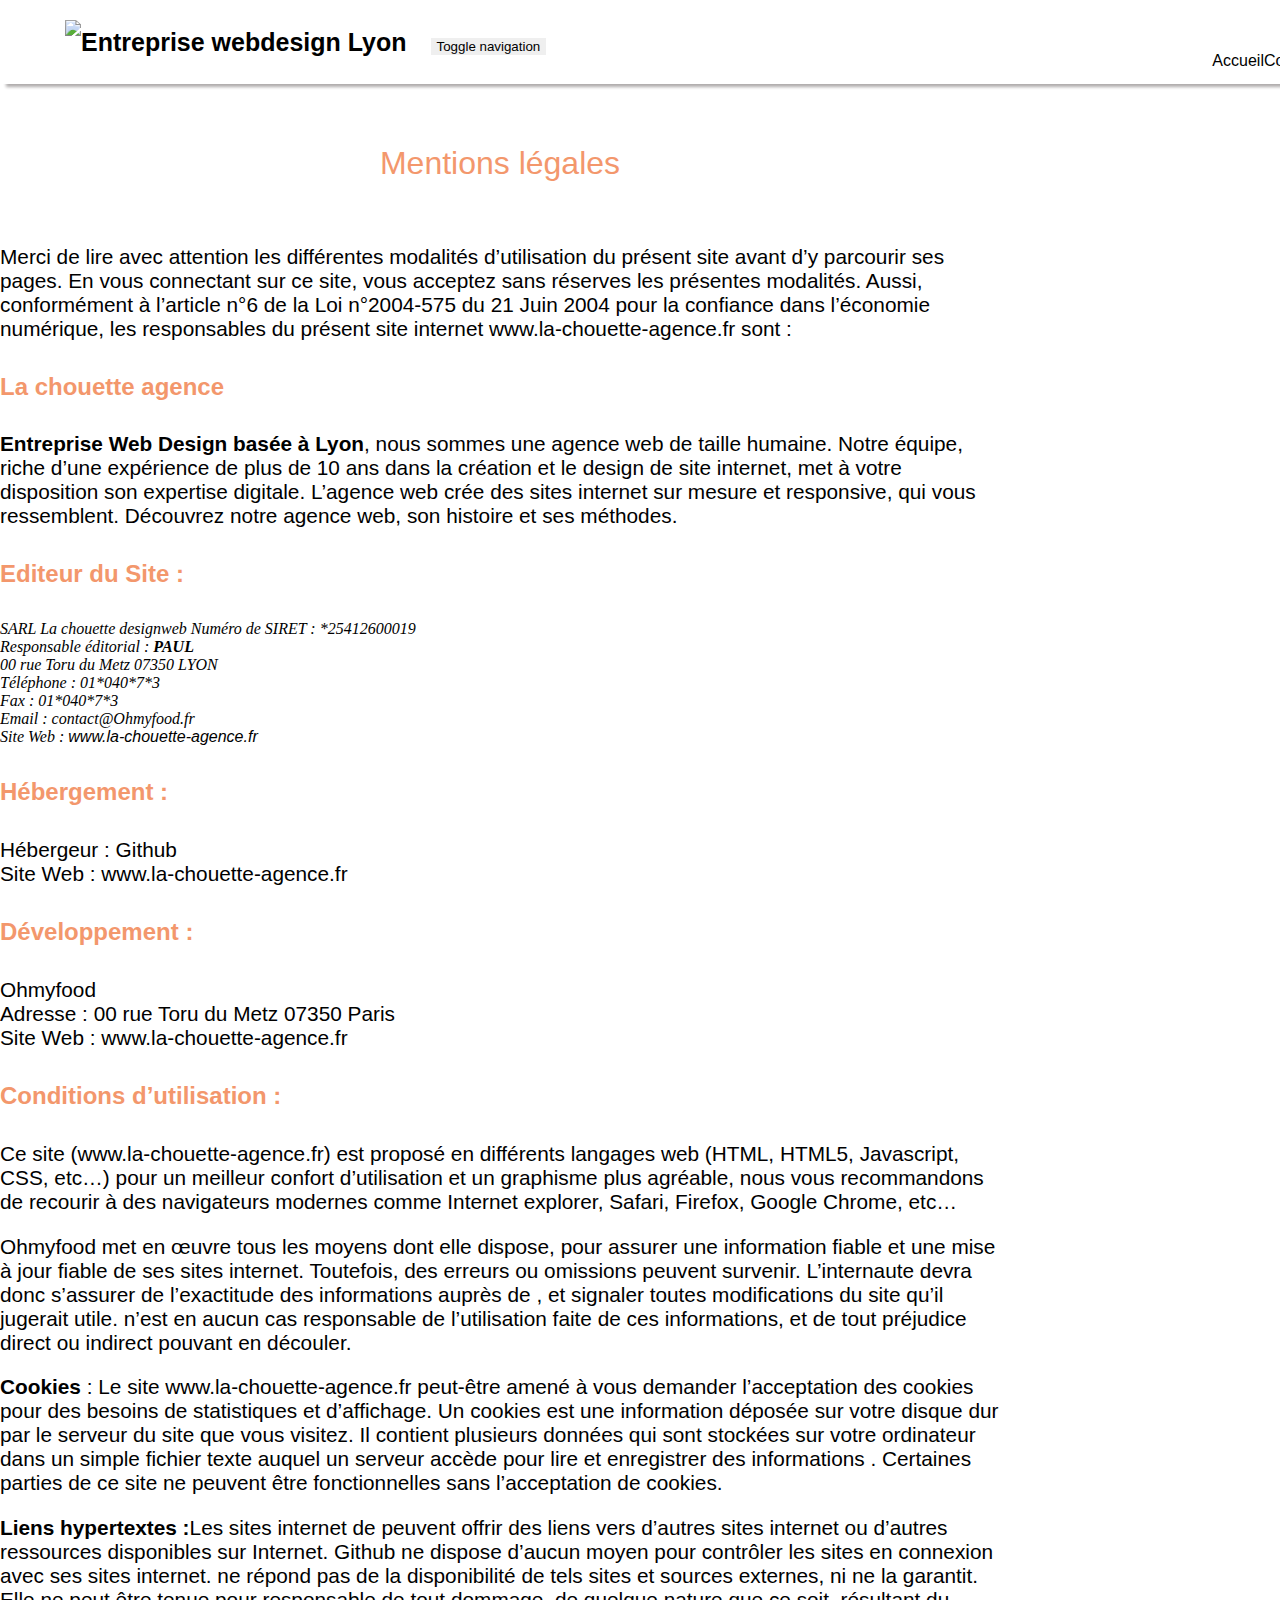
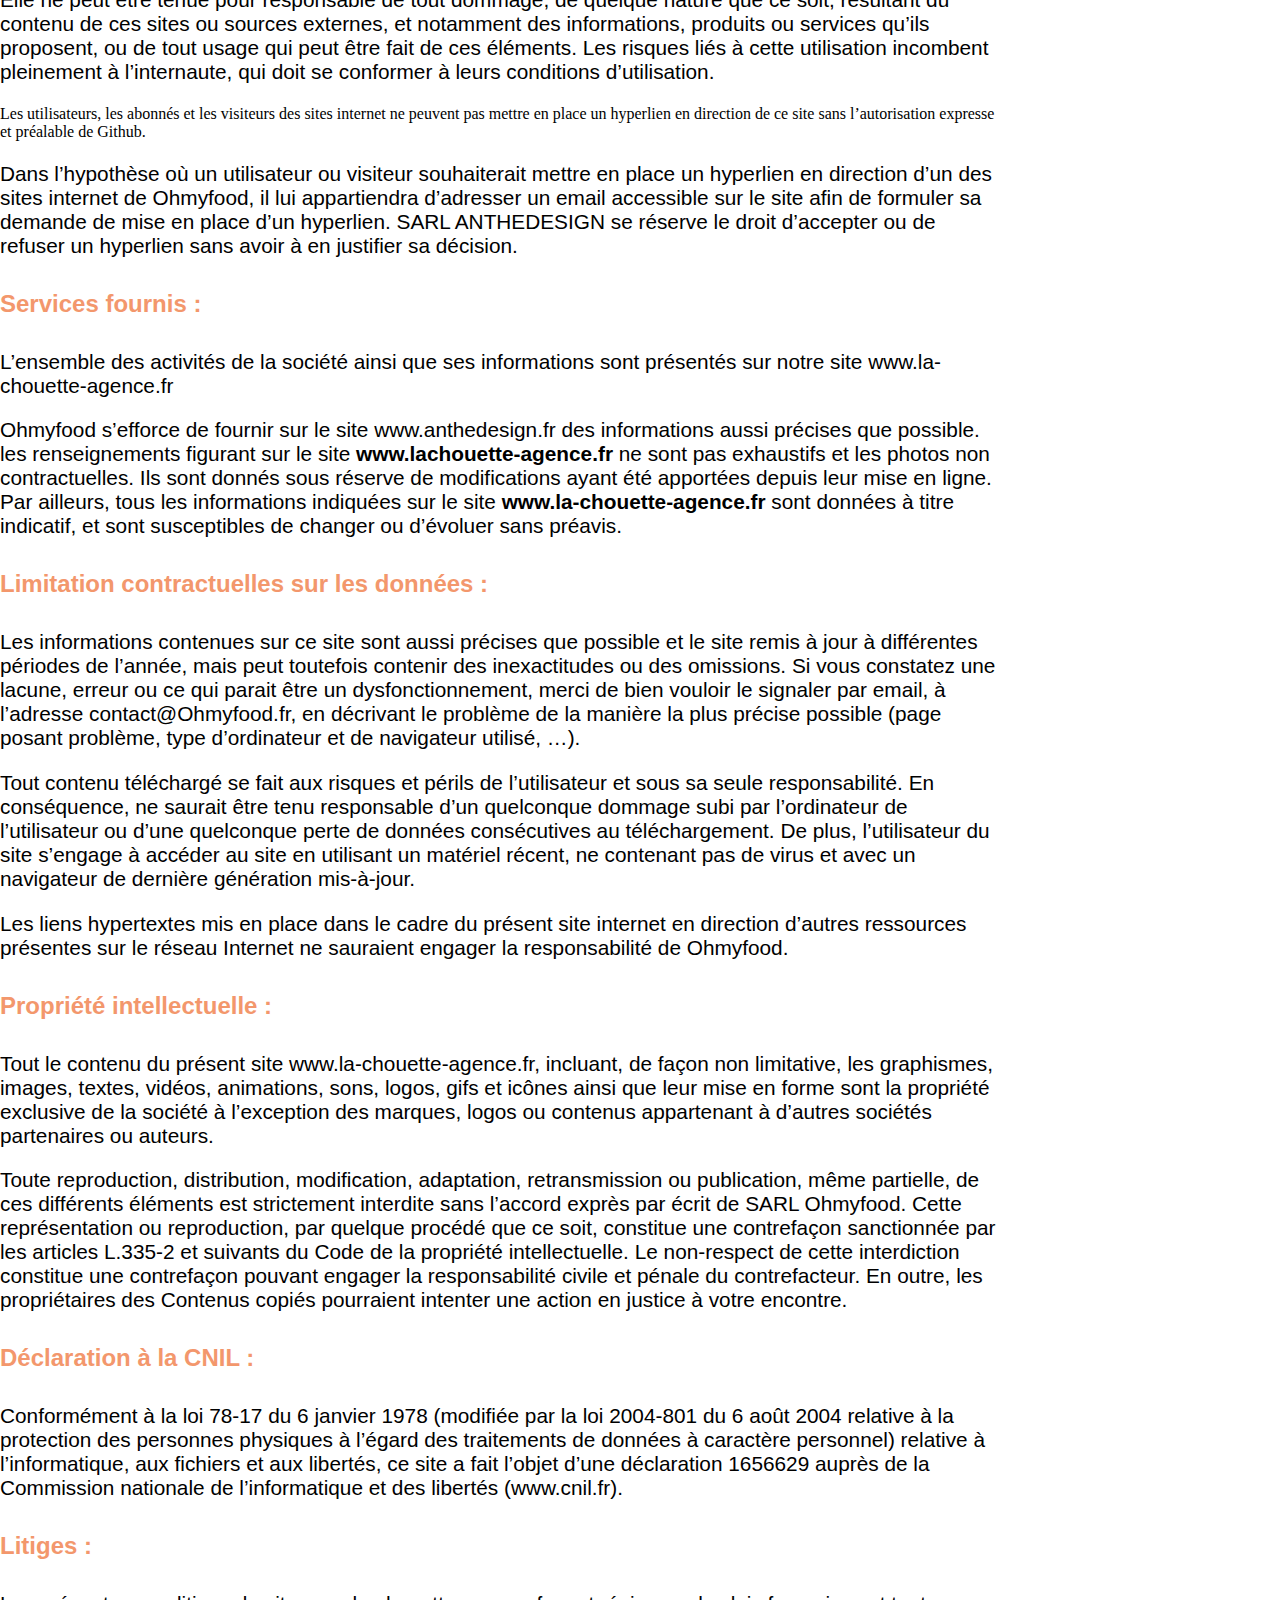
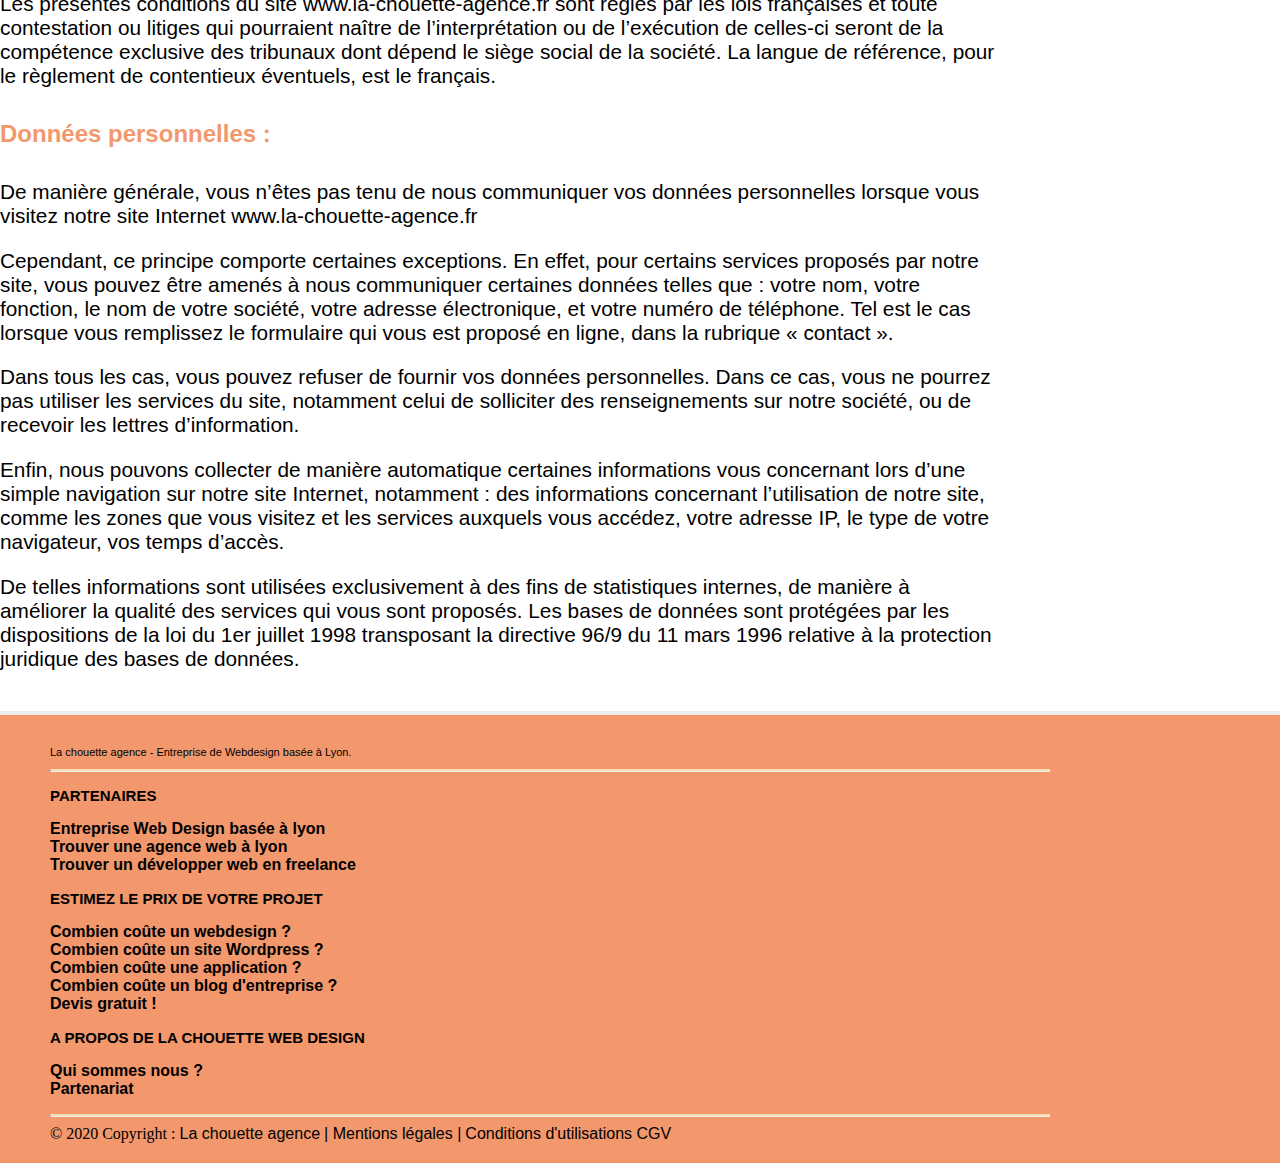
==== mentions-legales.html @ c5d96e44 "suppression de toute les fichiers css et js qui ne sont pas appeler ou ne sont pas nécessaire." ====
<!doctype html>
<html lang="fr">
<head>
    <meta charset="utf-8">
    <meta name="description" content="Besoin d'une entrepride de designWeb à Lyon? Demandez conseil à notre agence web, la-chouette-agence.fr">
    <meta name="viewport" content="width=device-width, initial-scale=1.0, viewport-fit=cover">
    <link rel="shortcut icon" type="image/png" href="favicon.jpg">
	<meta name="robots" content="index, follow">
	<link rel="canonical" href="https://la-chouette-agence.fr"/>

	<link rel="stylesheet" type="text/css" href="./css/bootstrap.css">
	<link rel="stylesheet" type="text/css" href="style.css">
	<link rel="stylesheet" type="text/css" href="./css/et-line.css">
	
	<title>La chouette Entreprise de webdesign basée à Lyon </title>

    
<!-- Analytics -->		
 
<!-- Analytics END -->
    
</head>
<body>
	<header>
		<!-- bloc-0 -->
		<div class="container-fluid">
			<div class="row">
				<div class="bloc bgc-white l-bloc col-md-12 header" id="bloc-0">
					<div class="container bloc-sm">
						<nav class="navbar row">
							<div class="navbar-header no-effect">
								<a class="navbar-brand" href="index.html"><img src="img/la-chouette-agence.png" alt="Entreprise webdesign Lyon" height="40" /></a>
								<button id="nav-toggle" type="button" class="ui-navbar-toggle navbar-toggle" data-toggle="collapse" data-target=".navbar-1">
									<span class="sr-only">Toggle navigation</span><span class="icon-bar"></span><span class="icon-bar"></span><span class="icon-bar"></span>
								</button>
							</div>
							<div class="collapse navbar-collapse navbar-1 special-dropdown-nav">
								<ul class="site-navigation nav navbar-nav">
									<li>
										<a href="index.html">Accueil</a>
									</li>
									<li>
										<a href="page2.html">Contactez-nous</a>
									</li>
								</ul>
							</div>
						</nav>
					</div>
				</div>
			</div>
		</div>
	</header>
    <main class="section-mentions">
		<section>
			<div class="container">
				<div class="row">
					<span>
						<h1>Mentions légales</h1>
					</span>
					<p>
						Merci de lire avec attention les différentes modalités d’utilisation du présent site avant d’y parcourir ses pages. En vous connectant sur ce site, vous acceptez sans réserves les présentes modalités. Aussi, conformément à l’article n°6 de la Loi n°2004-575 du 21 Juin 2004 pour la confiance dans l’économie numérique, les responsables du présent site internet <a href="https://kaouech-mouheb.github.io/Projet4_OC/">www.la-chouette-agence.fr</a> sont :  
					</p>
					<h4 >La chouette agence</h4>
					<p>
					 	<strong>Entreprise Web Design basée à Lyon</strong>, nous sommes une agence web de taille humaine. Notre équipe, riche d’une expérience de plus de 10 ans dans la création et le design de site internet, met à votre disposition son expertise digitale. L’agence web crée des sites internet sur mesure et responsive, qui vous ressemblent. Découvrez notre agence web, son histoire et ses méthodes.
					 </p>
					<h4>Editeur du Site :</h4>
					<address>
						SARL La chouette designweb Numéro de SIRET : *25412600019<br>Responsable éditorial : <strong>PAUL</strong><br>
						00 rue Toru du Metz 07350 LYON<br>
						Téléphone : 01*040*7*3<br>
						Fax : 01*040*7*3<br>
						Email : contact@Ohmyfood.fr<br>
						Site Web : <a href="https://kaouech-mouheb.github.io/Projet4_OC/">www.la-chouette-agence.fr</a>
					</address>
					<h4>Hébergement :</h4>
					<p>
						Hébergeur : Github<br>
						Site Web :  <a href="https://kaouech-mouheb.github.io/Projet4_OC/">www.la-chouette-agence.fr</a>
					</p>
					<h4>Développement :</h4>
					<p>
						Ohmyfood<br>
						Adresse : 00 rue Toru du Metz 07350 Paris<br>
						Site Web :  <a href="https://kaouech-mouheb.github.io/Projet4_OC/">www.la-chouette-agence.fr</a>
					</p>
					<h4>Conditions d’utilisation :</h4>
					<p>
						Ce site (<a href="https://kaouech-mouheb.github.io/Projet4_OC/">www.la-chouette-agence.fr</a>) est proposé en différents langages web (HTML, HTML5, Javascript, CSS, etc…) pour un meilleur confort d’utilisation et un graphisme plus agréable, nous vous recommandons de recourir à des navigateurs modernes comme Internet explorer, Safari, Firefox, Google Chrome, etc…
					</p>
					<p>
						Ohmyfood met en œuvre tous les moyens dont elle dispose, pour assurer une information fiable et une mise à jour fiable de ses sites internet. Toutefois, des erreurs ou omissions peuvent survenir. L’internaute devra donc s’assurer de l’exactitude des informations auprès de , et signaler toutes modifications du site qu’il jugerait utile. n’est en aucun cas responsable de l’utilisation faite de ces informations, et de tout préjudice direct ou indirect pouvant en découler.
					</p>
					<p>
						<strong>Cookies</strong> : Le site <a href="https://kaouech-mouheb.github.io/Projet4_OC/">www.la-chouette-agence.fr</a> peut-être amené à vous demander l’acceptation des cookies pour des besoins de statistiques et d’affichage. Un cookies est une information déposée sur votre disque dur par le serveur du site que vous visitez. Il contient plusieurs données qui sont stockées sur votre ordinateur dans un simple fichier texte auquel un serveur accède pour lire et enregistrer des informations . Certaines parties de ce site ne peuvent être fonctionnelles sans l’acceptation de cookies.
					</p>
					<p>
						<strong>Liens hypertextes :</strong>Les sites internet de peuvent offrir des liens vers d’autres sites internet ou d’autres ressources disponibles sur Internet. Github ne dispose d’aucun moyen pour contrôler les sites en connexion avec ses sites internet. ne répond pas de la disponibilité de tels sites et sources externes, ni ne la garantit. Elle ne peut être tenue pour responsable de tout dommage, de quelque nature que ce soit, résultant du contenu de ces sites ou sources externes, et notamment des informations, produits ou services qu’ils proposent, ou de tout usage qui peut être fait de ces éléments. Les risques liés à cette utilisation incombent pleinement à l’internaute, qui doit se conformer à leurs conditions d’utilisation.
					</p>
						Les utilisateurs, les abonnés et les visiteurs des sites internet  ne peuvent pas mettre en place un hyperlien en direction de ce site sans l’autorisation expresse et préalable de Github.
					<p>
						Dans l’hypothèse où un utilisateur ou visiteur souhaiterait mettre en place un hyperlien en direction d’un des sites internet de Ohmyfood, il lui appartiendra d’adresser un email accessible sur le site afin de formuler sa demande de mise en place d’un hyperlien. SARL ANTHEDESIGN se réserve le droit d’accepter ou de refuser un hyperlien sans avoir à en justifier sa décision.
					</p>
					<h4>Services fournis :</h4>
					<p>
						L’ensemble des activités de la société ainsi que ses informations sont présentés sur notre site <a href="https://kaouech-mouheb.github.io/Projet4_OC/">www.la-chouette-agence.fr</a>
					</p>
					<p>
						Ohmyfood s’efforce de fournir sur le site www.anthedesign.fr des informations aussi précises que possible. les renseignements figurant sur le site <strong>www.lachouette-agence.fr</strong> ne sont pas exhaustifs et les photos non contractuelles. Ils sont donnés sous réserve de modifications ayant été apportées depuis leur mise en ligne. Par ailleurs, tous les informations indiquées sur le site <strong>www.la-chouette-agence.fr</strong> sont données à titre indicatif, et sont susceptibles de changer ou d’évoluer sans préavis.
					</p>
					<h4>Limitation contractuelles sur les données :</h4>
					<p>
						Les informations contenues sur ce site sont aussi précises que possible et le site remis à jour à différentes périodes de l’année, mais peut toutefois contenir des inexactitudes ou des omissions. Si vous constatez une lacune, erreur ou ce qui parait être un dysfonctionnement, merci de bien vouloir le signaler par email, à l’adresse contact@Ohmyfood.fr, en décrivant le problème de la manière la plus précise possible (page posant problème, type d’ordinateur et de navigateur utilisé, …).
					</p>
					<p>
						Tout contenu téléchargé se fait aux risques et périls de l’utilisateur et sous sa seule responsabilité. En conséquence, ne saurait être tenu responsable d’un quelconque dommage subi par l’ordinateur de l’utilisateur ou d’une quelconque perte de données consécutives au téléchargement. De plus, l’utilisateur du site s’engage à accéder au site en utilisant un matériel récent, ne contenant pas de virus et avec un navigateur de dernière génération mis-à-jour.
					</p>
					<p>
						Les liens hypertextes mis en place dans le cadre du présent site internet en direction d’autres ressources présentes sur le réseau Internet ne sauraient engager la responsabilité de Ohmyfood.
					</p>
					<h4>Propriété intellectuelle :</h4>
					<p>
						Tout le contenu du présent site <a href="https://kaouech-mouheb.github.io/Projet4_OC/">www.la-chouette-agence.fr</a>, incluant, de façon non limitative, les graphismes, images, textes, vidéos, animations, sons, logos, gifs et icônes ainsi que leur mise en forme sont la propriété exclusive de la société à l’exception des marques, logos ou contenus appartenant à d’autres sociétés partenaires ou auteurs.
					</p>
					<p>
						Toute reproduction, distribution, modification, adaptation, retransmission ou publication, même partielle, de ces différents éléments est strictement interdite sans l’accord exprès par écrit de SARL Ohmyfood. Cette représentation ou reproduction, par quelque procédé que ce soit, constitue une contrefaçon sanctionnée par les articles L.335-2 et suivants du Code de la propriété intellectuelle. Le non-respect de cette interdiction constitue une contrefaçon pouvant engager la responsabilité civile et pénale du contrefacteur. En outre, les propriétaires des Contenus copiés pourraient intenter une action en justice à votre encontre.
					</p>
					<h4>Déclaration à la CNIL :</h4>
					<p>
						Conformément à la loi 78-17 du 6 janvier 1978 (modifiée par la loi 2004-801 du 6 août 2004 relative à la protection des personnes physiques à l’égard des traitements de données à caractère personnel) relative à l’informatique, aux fichiers et aux libertés, ce site a fait l’objet d’une déclaration 1656629 auprès de la Commission nationale de l’informatique et des libertés (www.cnil.fr).
					</p>
					<h4>Litiges :</h4>
					<p>
						Les présentes conditions du site <a href="https://kaouech-mouheb.github.io/Projet4_OC/">www.la-chouette-agence.fr</a> sont régies par les lois françaises et toute contestation ou litiges qui pourraient naître de l’interprétation ou de l’exécution de celles-ci seront de la compétence exclusive des tribunaux dont dépend le siège social de la société. La langue de référence, pour le règlement de contentieux éventuels, est le français.
					</p>
					<h4>Données personnelles :</h4>
					<p>
						De manière générale, vous n’êtes pas tenu de nous communiquer vos données personnelles lorsque vous visitez notre site Internet <a href="https://kaouech-mouheb.github.io/Projet4_OC/">www.la-chouette-agence.fr</a>
					</p>
					<p>
						Cependant, ce principe comporte certaines exceptions. En effet, pour certains services proposés par notre site, vous pouvez être amenés à nous communiquer certaines données telles que : votre nom, votre fonction, le nom de votre société, votre adresse électronique, et votre numéro de téléphone. Tel est le cas lorsque vous remplissez le formulaire qui vous est proposé en ligne, dans la rubrique « contact ».
					</p>
					<p>
						Dans tous les cas, vous pouvez refuser de fournir vos données personnelles. Dans ce cas, vous ne pourrez pas utiliser les services du site, notamment celui de solliciter des renseignements sur notre société, ou de recevoir les lettres d’information.
					</p>
					<p>
						Enfin, nous pouvons collecter de manière automatique certaines informations vous concernant lors d’une simple navigation sur notre site Internet, notamment : des informations concernant l’utilisation de notre site, comme les zones que vous visitez et les services auxquels vous accédez, votre adresse IP, le type de votre navigateur, vos temps d’accès.
					</p>
					<p>
						De telles informations sont utilisées exclusivement à des fins de statistiques internes, de manière à améliorer la qualité des services qui vous sont proposés. Les bases de données sont protégées par les dispositions de la loi du 1er juillet 1998 transposant la directive 96/9 du 11 mars 1996 relative à la protection juridique des bases de données.
					</p>
				</div>
			</div>
		</section>	
	</main>	
	<footer>
		<!-- Footer - bloc-8 -->
		<div class="bloc bgc-atomic-tangerine d-bloc header1" id="bloc-8">
			<div class="container bloc-sm ">
				<div class="row">
					<div class="col-sm-12">
						<p class="text-center h5 black">
							La chouette agence - Entreprise de Webdesign basée à Lyon.
						</p>
						<div class="row row-no-gutters social-media social no-effect">
							<div class="col-sm-3">
								<div class="text-center">
									<a class="social" href="index.html"><span class="fa fa-twitter icon-md"></span></a>
								</div>
							</div>
							<div class="col-sm-3">
								<div class="text-center">
									<a class="social" href="index.html"><span class="fa fa-facebook icon-md"></span></a>
								</div>
							</div>
							<div class="col-sm-3">
								<div class="text-center">
									<a class="social" href="index.html"><span class="fa fa-dribbble icon-md"></span></a>
								</div>
							</div>
							<div class="col-sm-3">
								<div class="text-center">
									<a class="social" href="index.html"><span class="fa fa-instagram icon-md"></span></a>
								</div>
							</div>
						</div>
						<hr>	
						<div class="row footer-3row">
							<div class="col-sm-4">
								<h3>Partenaires</h3>
									<ul>
										<li><a href="index.html"><strong>Entreprise Web Design basée à lyon</strong></a></li>
										<li><a href="https://www.sortlist.fr/web-marketing/lyon-ra-fr"><strong>Trouver une agence web à lyon</strong></a></li>
										<li><a href="https://www.malt.fr/?utm_source=google&utm_medium=cpc&utm_campaign=FR_Generique_Freelance&utm_term=%2Bfreelance.b&gclid=Cj0KCQjwnv71BRCOARIsAIkxW9Gi6xMz9QFjzbxmngzObLiopDyEhKhbsu-k9_TVnFz5dRZ5o1gpVmUaAjk8EALw_wcB"><strong>Trouver un développer web en freelance</strong></a></li>
									</ul>		
							</div>
							<div class="col-sm-4">
								<h3>Estimez le prix de votre projet</h3>
								<ul>
									<li><a href="https://www.codeur.com/pages/combien-coute-webdesign?source=rss-footer"><strong>Combien coûte un webdesign ?</strong></a></li>
									<li><a href="https://www.lafabriquedunet.fr/creation-site-vitrine/articles/tarifs-moyens-creation-site-wordpress/"><strong>Combien coûte un site Wordpress ?</strong></a></li>
									<li><a href="https://www.codeur.com/pages/combien-coute-application-mobile?source=rss-footer"><strong>Combien coûte une application ?</strong></a></li>
									<li><a href="https://www.codeur.com/users/sign_in"><strong>Combien coûte un blog d'entreprise ?</strong></a></li>
									<li><a href="https://kaouech-mouheb.github.io/Projet3_OC/"><strong>Devis gratuit !</strong></a></li>
								</ul>
							</div>
							<div class="col-sm-4">
								<h3>A propos de la chouette Web Design</h3>
								<ul>
									<li><a href="mentions-legales.html"><strong>Qui sommes nous ?</strong></a></li>
									<li><a href="page2.html"><strong>Partenariat</strong></a></li>
								</ul>
							</div>
						</div>
						<hr>
							 <!-- Copyright -->
							<div class="footer-copyright text-center black no-effect">© 2020 Copyright :
								<a href="index.html"> La chouette agence</a>
								<a href="mentions-legales.html">| Mentions légales |</a>
								<a href="mentions-legales.html"> Conditions d'utilisations CGV</a>
							</div>
							<!-- Copyright -->
					</div>
				</div>
			</div>
		</div>
		<!-- Footer - bloc-8 END -->
	</footer>
<!-- Principal conteneur END -->
	<script async src="./js/jquery-2.1.0.js"></script>
	<script async src="./js/bootstrap.js"></script>
	<script async src="./js/blocs.js"></script>
	<script async src="./js/jquery.touchSwipe.js"></script>
	<script async src="./js/gmaps.js"></script>
</body>
</html>
---- style.css ----
body{margin:0;padding:0;background:#FFF;overflow-x:hidden;-webkit-font-smoothing:antialiased;-moz-osx-font-smoothing:grayscale}a,button{transition:all .3s ease-in-out;outline:none!important}.bloc{width:100%;clear:both;background:50% 50% no-repeat;padding:0 50px;-webkit-background-size:cover;-moz-background-size:cover;-o-background-size:cover;background-size:cover;position:relative}.bloc .container{padding-left:0;padding-right:0}.bloc-lg{padding:100px 50px}.bloc-md{padding:50px}.bloc-sm{padding:20px 50px}.bg-center,.bg-l-edge,.bg-r-edge,.bg-t-edge,.bg-b-edge,.bg-tl-edge,.bg-bl-edge,.bg-tr-edge,.bg-br-edge,.bg-repeat{-webkit-background-size:auto!important;-moz-background-size:auto!important;-o-background-size:auto!important;background-size:auto!important}.bg-repeat{background:repeat}.bg-t-edge{background:top no-repeat}.b-parallax{background-attachment:fixed}.d-bloc{color:rgba(255,255,255,.7)}.d-bloc button:hover{color:rgba(255,255,255,.9)}.d-bloc .icon-round,.d-bloc .icon-square,.d-bloc .icon-rounded,.d-bloc .icon-semi-rounded-a,.d-bloc .icon-semi-rounded-b{border-color:rgba(255,255,255,.9)}.d-bloc .divider-h span{border-color:rgba(255,255,255,.2)}.d-bloc .a-btn,.d-bloc .navbar a,.d-bloc .navbar-brand,.d-bloc a .icon-sm,.d-bloc a .icon-md,.d-bloc a .icon-lg,.d-bloc a .icon-xl,.d-bloc h1 a,.d-bloc h2 a,.d-bloc h3 a,.d-bloc h4 a,.d-bloc h5 a,.d-bloc h6 a,.d-bloc p a{color:rgba(255,255,255,.6)}ul{list-style:none;padding-left:0}hr{border-top:2px solid wheat}.d-bloc .a-btn:hover,.d-bloc .navbar a:hover,.d-bloc .navbar-brand:hover,.d-bloc a:hover .icon-sm,.d-bloc a:hover .icon-md,.d-bloc a:hover .icon-lg,.d-bloc a:hover .icon-xl,.d-bloc h1 a:hover,.d-bloc h2 a:hover,.d-bloc h3 a:hover,.d-bloc h4 a:hover,.d-bloc h5 a:hover,.d-bloc h6 a:hover,.d-bloc p a:hover{color:rgba(255,255,255,1)}.d-bloc .navbar-toggle .icon-bar{background:rgba(255,255,255,1)}.d-bloc .btn-wire,.d-bloc .btn-wire:hover{color:rgba(255,255,255,1);border-color:rgba(255,255,255,1)}.d-bloc .panel{color:rgba(0,0,0,.5)}.d-bloc .panel button:hover{color:rgba(0,0,0,.7)}.d-bloc .panel icon{border-color:rgba(0,0,0,.7)}.d-bloc .panel .divider-h span{border-color:rgba(0,0,0,.1)}.d-bloc .panel .a-btn{color:rgba(0,0,0,.6)}.d-bloc .panel .a-btn:hover{color:rgba(0,0,0,1)}.d-bloc .panel .btn-wire,.d-bloc .panel .btn-wire:hover{color:rgba(0,0,0,.7);border-color:rgba(0,0,0,.3)}.d-bloc .panel,.l-bloc{color:rgba(0,0,0,.5)}.d-bloc .panel button:hover,.l-bloc button:hover{color:rgba(0,0,0,.7)}.l-bloc .icon-round,.l-bloc .icon-square,.l-bloc .icon-rounded,.l-bloc .icon-semi-rounded-a,.l-bloc .icon-semi-rounded-b{border-color:rgba(0,0,0,.7)}.d-bloc .panel .divider-h span,.l-bloc .divider-h span{border-color:rgba(0,0,0,.1)}.d-bloc .panel .a-btn,.l-bloc .a-btn,.l-bloc .navbar a,.l-bloc .navbar-brand,.l-bloc a .icon-sm,.l-bloc a .icon-md,.l-bloc a .icon-lg,.l-bloc a .icon-xl,.l-bloc h1 a,.l-bloc h2 a,.l-bloc h3 a,.l-bloc h4 a,.l-bloc h5 a,.l-bloc h6 a,.l-bloc p a{color:rgba(0,0,0,.6)}.d-bloc .panel .a-btn:hover,.l-bloc .a-btn:hover,.l-bloc .navbar a:hover,.l-bloc .navbar-brand:hover,.l-bloc a:hover .icon-sm,.l-bloc a:hover .icon-md,.l-bloc a:hover .icon-lg,.l-bloc a:hover .icon-xl,.l-bloc h1 a:hover,.l-bloc h2 a:hover,.l-bloc h3 a:hover,.l-bloc h4 a:hover,.l-bloc h5 a:hover,.l-bloc h6 a:hover,.l-bloc p a:hover{color:rgba(0,0,0,1)}.l-bloc .navbar-toggle .icon-bar{color:rgba(0,0,0,.6)}.d-bloc .panel .btn-wire,.d-bloc .panel .btn-wire:hover,.l-bloc .btn-wire,.l-bloc .btn-wire:hover{color:rgba(0,0,0,.7);border-color:rgba(0,0,0,.3)}.voffset{margin-top:30px}.voffset-lg{margin-top:80px}.row-no-gutters{margin-right:0;margin-left:0}.row.row-no-gutters>[class^="col-"],.row.row-no-gutters>[class*=" col-"]{padding-right:0;padding-left:0}#bloc-1-hero h1{font-size:32px}.navbar{margin-bottom:0;z-index:1}.navbar-brand{height:auto;padding:3px 15px;font-size:25px;font-weight:400;font-weight:600;line-height:44px}.navbar-brand img{max-height:200px;margin:0 5px 0 0;display:inline}.navbar-brand img[src$=svg]{min-width:100px}.nav-center .navbar-brand img{margin:0}.navbar .nav{padding-top:2px;margin-right:-16px;float:right;z-index:1}.nav>li{float:left;margin-top:4px;font-size:16px}.navbar-nav .open .dropdown-menu>li>a{text-align:inherit}.nav>li a:hover,.nav>li a:focus{background:transparent}.navbar-toggle{margin:10px 10px 0 0;border:0}.navbar-toggle:hover{background:transparent!important}.navbar-toggle .icon-bar{background-color:rgba(0,0,0,.5);width:26px}.nav-invert .navbar .nav{float:left}.nav-invert .navbar-header,.nav-invert .navbar-brand{float:right;position:relative;z-index:2}@media (min-width:768px){.site-navigation{position:absolute;top:50%;right:20px;transform:translate(0,-50%);-webkit-transform:translateY(-50%)}.nav>li .dropdown-menu a,.nav>li .dropdown-menu a:hover{color:#484848}.nav-invert .site-navigation{left:0;right:0}.nav-center{text-align:center}.nav-center .navbar-header{width:100%}.nav-center .navbar-header,.nav-center .navbar-brand,.nav-center .nav>li{float:none;display:inline-block}.nav-center .site-navigation{position:relative;width:100%;right:0;margin-right:0;margin-top:20px}.nav-center.mini-nav .navbar-toggle{float:none;margin:10px auto 0}}.nav>li>.dropdown a{background:none!important;display:block;padding:14px 15px}nav .caret{margin:0 5px}.dropdown-menu .dropdown-menu{top:-8px;left:100%}.dropdown-menu .dropmenu-flow-right{top:100%;left:0;margin-left:-1px;border-top-left-radius:0;border-top-right-radius:0}.dropdown-menu .dropdown span{border:4px solid #000;border-top-color:transparent;border-right-color:transparent;border-bottom-color:transparent;margin:6px -5px 0 0!important;float:right}.mg-md{margin-top:10px;margin-bottom:20px}.mg-lg{margin-top:10px;margin-bottom:40px}.btn{margin:0 5px 5px 0}.btn.pull-right{margin:0 0 5px 5px}.btn-d,.btn-d:hover,.btn-d:focus{color:#FFF;background:rgba(0,0,0,.3)}button{outline:none!important}.btn-rd{border-radius:40px}.btn-clean{border:1px solid rgba(0,0,0,.08);border-bottom-color:rgba(0,0,0,.1);text-shadow:0 1px 0 rgba(0,0,1,.1);box-shadow:0 1px 3px rgba(0,0,1,.25),inset 0 1px 0 0 rgba(255,255,255,.15)}.icon-md{font-size:30px!important}.icon-lg{font-size:60px!important}.sm-shadow{text-shadow:0 1px 2px rgba(0,0,0,.3)}.panel-sq,.panel-sq .panel-heading,.panel-sq .panel-footer{border-radius:0}.panel-rd{border-radius:30px}.panel-rd .panel-heading{border-radius:29px 29px 0 0}.panel-rd .panel-footer{border-radius:0 0 29px 29px}.form-control{border-color:rgba(0,0,0,.1);box-shadow:none}.scrollToTop{width:40px;height:40px;position:fixed;bottom:20px;right:20px;opacity:0;z-index:500;transition:all .3s ease-in-out}.scrollToTop span{margin-top:6px}.showScrollTop{font-size:14px;opacity:1}a[data-lightbox]{position:relative;display:block;text-align:center}a[data-lightbox]:hover::before{content:"+";font-family:"HelveticaNeue-Light","Helvetica Neue Light","Helvetica Neue",Helvetica,Arial;font-size:32px;width:50px;height:50px;margin-left:-25px;border-radius:50%;background:rgba(0,0,0,.6);color:#FFF;font-weight:100;z-index:1;position:absolute;top:50%;transform:translateY(-50%);-webkit-transform:translateY(-50%)}a[data-lightbox]:hover img{opacity:.6;-webkit-animation-fill-mode:none;animation-fill-mode:none}#lightbox-modal{display:flex;align-items:center}#lightbox-modal .modal-dialog{width:90%;max-width:900px;margin:0 auto 0}#lightbox-modal .modal-dialog img{max-height:90vh;margin:0 auto}.lightbox-caption{padding:20px;color:#FFF;background:rgba(0,0,0,.5);position:absolute;left:15px;right:15px;bottom:5px}.close-lightbox{color:#FFF;font-size:30px;position:absolute;top:20px;right:20px;z-index:20;background:rgba(0,0,0,.5);border:none;line-height:30px;padding:0 9px 5px;opacity:.3}.close-lightbox:hover,.next-lightbox:hover,.prev-lightbox:hover{opacity:1;color:#FFF}.next-lightbox,.prev-lightbox{font-size:20px;color:rgba(255,255,255,.9);background:rgba(0,0,0,.5);transition:all .2s ease-in-out;position:absolute;top:45%;z-index:1;opacity:.4}.next-lightbox{padding:6px 8px 1px 13px;right:25px}.prev-lightbox{padding:6px 13px 1px 10px;left:25px}.snapshot-lb .modal-body{padding-bottom:45px}.snapshot-lb .lightbox-caption{padding:0;color:rgba(0,0,0,.5);background:none}h1,h2,h3,h4,h5,h6,p,label,.btn,a{font-family:"helvetica";font-weight:400;color:black!important;cursor:pointer;text-decoration:none!important}@media (min-width:992px){a{border-bottom:1px solid #000;border-bottom-width:0}a:hover{border-bottom-width:2px}.no-effect a:hover{border-bottom-width:0}}.container{max-width:1000px}.hero-bloc-text{font-size:38px}.hero-bloc-text-sub{font-size:36px}.statement-bloc-text{line-height:26px;font-style:italic;font-size:20px;text-align:center;font-weight:lighter;max-width:520px;margin:auto auto auto auto}p{font-size:11px}.tight-width-whitespace{max-width:600px;margin:auto auto auto auto}.h1{font-size:20px;font-family:"Open Sans"}.cta-hero{margin-top:22px;color:#FFFFFF!important;text-transform:uppercase;padding:12px 28px 12px 28px;font-size:16px;font-weight:700}.social{max-width:400px;margin:auto auto auto auto}h2{font-size:22px;line-height:1.4em}h3{font-size:15px;text-transform:uppercase;font-weight:700;color:black!important}.med-width-whitespace{max-width:800px;margin:auto auto auto auto;box-shadow:0 0 0 #000}h1{color:#333333!important}h4{color:#333333!important}.icons{margin-bottom:14px;margin-top:24px}.black{color:black!important}.portfolio-thumb{margin-bottom:24px}.portfolio-row{margin-bottom:44px;margin-top:50px}.avatar{box-shadow:0 4px 9px rgba(0,0,0,.3)}.black-background{background-color:rgba(165,147,99,.7);padding:40px 40px 40px 40px}.bold-link{font-weight:900;text-decoration:underline!important}.bgc-atomic-tangerine{background-color:#F3976C}.tc-white{color:#F3976C!important}.tc-black{color:black!important}.btn-atomic-tangerine{background:#F3976C;color:#FFFFFF!important}.btn-atomic-tangerine:hover{background:#c27956!important;color:#FFFFFF!important}.ltc-white{color:#FFFFFF!important}.ltc-white:hover{color:#cccccc!important}.ltc-atomic-tangerine{color:#F3976C!important}.ltc-atomic-tangerine:hover{color:#c27956!important}.icon-dark-slate-blue{color:#364577!important;border-color:#364577!important}.bg-dots-bg{background:#c27956!important;background-image:url(img/texture-paper.png)}.bg-lines-h2-bg{background-image:url(img/lines-h2-bg.png)}.bg-banniere{background-image:url(img/la-chouette-agence-banniere.jpg)}.bg-presentation{background-image:url(img/image-de-presentation.jpg)}@media (max-width:1024px){.bloc{padding-left:20px;padding-right:20px}.bloc.full-width-bloc,.bloc-tile-2.full-width-bloc .container,.bloc-tile-3.full-width-bloc .container,.bloc-tile-4.full-width-bloc .container{padding-left:0;padding-right:0}}@media (max-width:992px) and (min-width:768px){.navbar .nav{max-width:80%}.nav-center.navbar .nav{max-width:100%}}@media only screen and (min-device-width:768px) and (max-device-width:1024px) and (orientation:landscape){.b-parallax{background-attachment:scroll}}@media only screen and (min-device-width:1024px) and (max-device-width:1366px) and (-webkit-min-device-pixel-ratio:1.5){.b-parallax{background-attachment:scroll}}@media (max-width:991px){.container{width:100%}.b-parallax{background-attachment:scroll}.page-container,#hero-bloc{overflow-x:hidden;position:relative}.bloc{padding-left:constant(safe-area-inset-left);padding-right:constant(safe-area-inset-right)}.bloc-group,.bloc-group .bloc{display:block;width:100%}.bloc-fill-screen .fill-bloc-top-edge,.bloc-fill-screen .fill-bloc-bottom-edge{padding:0 20px;padding-left:constant(safe-area-inset-left);padding-right:constant(safe-area-inset-right)}}@media (max-width:767px){.page-container{overflow-x:hidden;position:relative}h1,h2,h3,h4,h5,h6,p,#disqus_thread{padding-left:10px!important;padding-right:10px!important}.b-parallax{background-attachment:scroll}.navbar .nav{padding-top:0;border-top:1px solid rgba(0,0,0,.2);float:none!important}.navbar.row{margin-left:0;margin-right:0}.site-navigation{position:inherit;transform:none;-webkit-transform:none;-ms-transform:none}.nav>li{margin-top:0;border-bottom:1px solid rgba(0,0,0,.1);background:rgba(0,0,0,.05);text-align:left;padding-left:15px;width:100%}.nav>li:hover{background:rgba(0,0,0,.08)}.dropdown .dropdown a .caret{float:none;margin:5px 0 0 10px!important;border:4px solid #000;border-bottom-color:transparent;border-right-color:transparent;border-left-color:transparent}#hero-bloc .navbar .nav{background:rgba(0,0,0,.8)}#hero-bloc .navbar .nav a{color:rgba(255,255,255,.6)}.hero{padding:50px 0}.hero-nav{left:-1px;right:-1px}.navbar-collapse{padding:0;overflow-x:hidden;-webkit-box-shadow:none;box-shadow:none}.navbar-brand img{max-height:40px;width:auto}.nav-invert .navbar-header{float:none;width:100%}.nav-invert .navbar-toggle{float:left;margin-left:10px}.bloc{padding-left:0;padding-right:0}.bloc-xxl,.bloc-xl,.bloc-lg{padding:40px 0}.bloc-sm,.bloc-md{padding-left:0;padding-right:0}.bloc-tile-2 .container,.bloc-tile-3 .container,.bloc-tile-4 .container,.bloc-fill-screen .fill-bloc-top-edge,.bloc-fill-screen .fill-bloc-bottom-edge{padding-left:0;padding-right:0}.a-block{padding:0 10px}.btn-dwn{display:none}.voffset{margin-top:5px}.voffset-md{margin-top:20px}.voffset-lg{margin-top:30px}form{padding:5px}.close-lightbox{display:inline-block}.blocsapp-device-iphone5{background-size:216px 425px;padding-top:60px;width:216px;height:425px}.blocsapp-device-iphone5 img{width:180px;height:320px}}.first-article-font{font-size:2.07em;width:100%;display:inline-block}.first-article-font span{display:inline-block;font-family:Arial,Helvetica,sans-serif}@media (max-width:400px){.bloc{padding-left:0;padding-right:0}}@media (max-width:767px){.bloc-mob-center-text{text-align:center}a[data-lightbox]{max-width:270px}.portofolio-items{max-width:50%;float:left;margin:0}.first-article-font span{font-size:.6em}.social{padding:20px}.social-media{display:flex;justify-content:center}.footer-3row{display:flex;flex-wrap:wrap;padding:0 10px}h3{padding-left:0px!important;padding-right:0px!important}}@media(min-width:576px) and (max-width:992px){.contact-items{max-width:50%;float:left;margin:0}}.section-mentions p{font-size:1.3em}.section-mentions h4{font-size:1.5em;font-weight:700;color:#F3976C!important}.section-mentions section{margin-bottom:40px;margin-top:20px}.section-mentions h1{color:#F3976C!important;padding:20px;text-align:center}.section-mentions span{display:inline-block;width:100%}.header{-webkit-box-shadow:6px 3px 3px rgb(175,172,172);-moz-box-shadow:6px 3px 3px rgb(175,172,172);-o-box-shadow:6px 3px 3px rgb(175,172,172);box-shadow:6px 3px 3px rgb(175,172,172);z-index:2;margin-bottom:4px}.header1{border-top:4px solid rgb(240,236,236);z-index:2}
---- css/et-line.css ----
@font-face{font-family:et-line;src:url(../fonts/et-line.eot);src:url(../fonts/et-line.eot?#iefix) format('embedded-opentype'),url(../fonts/et-line.woff) format('woff'),url(../fonts/et-line.ttf) format('truetype'),url(../fonts/et-line.svg#et-line) format('svg');font-weight:400;font-style:normal}.et-icon-adjustments,.et-icon-alarmclock,.et-icon-anchor,.et-icon-aperture,.et-icon-attachment,.et-icon-bargraph,.et-icon-basket,.et-icon-beaker,.et-icon-bike,.et-icon-book-open,.et-icon-briefcase,.et-icon-browser,.et-icon-calendar,.et-icon-camera,.et-icon-caution,.et-icon-chat,.et-icon-circle-compass,.et-icon-clipboard,.et-icon-clock,.et-icon-cloud,.et-icon-compass,.et-icon-desktop,.et-icon-dial,.et-icon-document,.et-icon-documents,.et-icon-download,.et-icon-dribbble,.et-icon-edit,.et-icon-envelope,.et-icon-expand,.et-icon-facebook,.et-icon-flag,.et-icon-focus,.et-icon-gears,.et-icon-genius,.et-icon-gift,.et-icon-global,.et-icon-globe,.et-icon-googleplus,.et-icon-grid,.et-icon-happy,.et-icon-hazardous,.et-icon-heart,.et-icon-hotairballoon,.et-icon-hourglass,.et-icon-key,.et-icon-laptop,.et-icon-layers,.et-icon-lifesaver,.et-icon-lightbulb,.et-icon-linegraph,.et-icon-linkedin,.et-icon-lock,.et-icon-magnifying-glass,.et-icon-map,.et-icon-map-pin,.et-icon-megaphone,.et-icon-mic,.et-icon-mobile,.et-icon-newspaper,.et-icon-notebook,.et-icon-paintbrush,.et-icon-paperclip,.et-icon-pencil,.et-icon-phone,.et-icon-picture,.et-icon-pictures,.et-icon-piechart,.et-icon-presentation,.et-icon-pricetags,.et-icon-printer,.et-icon-profile-female,.et-icon-profile-male,.et-icon-puzzle,.et-icon-quote,.et-icon-recycle,.et-icon-refresh,.et-icon-ribbon,.et-icon-rss,.et-icon-sad,.et-icon-scissors,.et-icon-scope,.et-icon-search,.et-icon-shield,.et-icon-speedometer,.et-icon-strategy,.et-icon-streetsign,.et-icon-tablet,.et-icon-target,.et-icon-telescope,.et-icon-toolbox,.et-icon-tools,.et-icon-tools-2,.et-icon-trophy,.et-icon-tumblr,.et-icon-twitter,.et-icon-upload,.et-icon-video,.et-icon-wallet,.et-icon-wine{font-family:et-line;speak:none;font-style:normal;font-weight:400;font-variant:normal;text-transform:none;line-height:1;-webkit-font-smoothing:antialiased;-moz-osx-font-smoothing:grayscale;display:inline-block}.et-icon-mobile:before{content:"\e000"}.et-icon-laptop:before{content:"\e001"}.et-icon-desktop:before{content:"\e002"}.et-icon-tablet:before{content:"\e003"}.et-icon-phone:before{content:"\e004"}.et-icon-document:before{content:"\e005"}.et-icon-documents:before{content:"\e006"}.et-icon-search:before{content:"\e007"}.et-icon-clipboard:before{content:"\e008"}.et-icon-newspaper:before{content:"\e009"}.et-icon-notebook:before{content:"\e00a"}.et-icon-book-open:before{content:"\e00b"}.et-icon-browser:before{content:"\e00c"}.et-icon-calendar:before{content:"\e00d"}.et-icon-presentation:before{content:"\e00e"}.et-icon-picture:before{content:"\e00f"}.et-icon-pictures:before{content:"\e010"}.et-icon-video:before{content:"\e011"}.et-icon-camera:before{content:"\e012"}.et-icon-printer:before{content:"\e013"}.et-icon-toolbox:before{content:"\e014"}.et-icon-briefcase:before{content:"\e015"}.et-icon-wallet:before{content:"\e016"}.et-icon-gift:before{content:"\e017"}.et-icon-bargraph:before{content:"\e018"}.et-icon-grid:before{content:"\e019"}.et-icon-expand:before{content:"\e01a"}.et-icon-focus:before{content:"\e01b"}.et-icon-edit:before{content:"\e01c"}.et-icon-adjustments:before{content:"\e01d"}.et-icon-ribbon:before{content:"\e01e"}.et-icon-hourglass:before{content:"\e01f"}.et-icon-lock:before{content:"\e020"}.et-icon-megaphone:before{content:"\e021"}.et-icon-shield:before{content:"\e022"}.et-icon-trophy:before{content:"\e023"}.et-icon-flag:before{content:"\e024"}.et-icon-map:before{content:"\e025"}.et-icon-puzzle:before{content:"\e026"}.et-icon-basket:before{content:"\e027"}.et-icon-envelope:before{content:"\e028"}.et-icon-streetsign:before{content:"\e029"}.et-icon-telescope:before{content:"\e02a"}.et-icon-gears:before{content:"\e02b"}.et-icon-key:before{content:"\e02c"}.et-icon-paperclip:before{content:"\e02d"}.et-icon-attachment:before{content:"\e02e"}.et-icon-pricetags:before{content:"\e02f"}.et-icon-lightbulb:before{content:"\e030"}.et-icon-layers:before{content:"\e031"}.et-icon-pencil:before{content:"\e032"}.et-icon-tools:before{content:"\e033"}.et-icon-tools-2:before{content:"\e034"}.et-icon-scissors:before{content:"\e035"}.et-icon-paintbrush:before{content:"\e036"}.et-icon-magnifying-glass:before{content:"\e037"}.et-icon-circle-compass:before{content:"\e038"}.et-icon-linegraph:before{content:"\e039"}.et-icon-mic:before{content:"\e03a"}.et-icon-strategy:before{content:"\e03b"}.et-icon-beaker:before{content:"\e03c"}.et-icon-caution:before{content:"\e03d"}.et-icon-recycle:before{content:"\e03e"}.et-icon-anchor:before{content:"\e03f"}.et-icon-profile-male:before{content:"\e040"}.et-icon-profile-female:before{content:"\e041"}.et-icon-bike:before{content:"\e042"}.et-icon-wine:before{content:"\e043"}.et-icon-hotairballoon:before{content:"\e044"}.et-icon-globe:before{content:"\e045"}.et-icon-genius:before{content:"\e046"}.et-icon-map-pin:before{content:"\e047"}.et-icon-dial:before{content:"\e048"}.et-icon-chat:before{content:"\e049"}.et-icon-heart:before{content:"\e04a"}.et-icon-cloud:before{content:"\e04b"}.et-icon-upload:before{content:"\e04c"}.et-icon-download:before{content:"\e04d"}.et-icon-target:before{content:"\e04e"}.et-icon-hazardous:before{content:"\e04f"}.et-icon-piechart:before{content:"\e050"}.et-icon-speedometer:before{content:"\e051"}.et-icon-global:before{content:"\e052"}.et-icon-compass:before{content:"\e053"}.et-icon-lifesaver:before{content:"\e054"}.et-icon-clock:before{content:"\e055"}.et-icon-aperture:before{content:"\e056"}.et-icon-quote:before{content:"\e057"}.et-icon-scope:before{content:"\e058"}.et-icon-alarmclock:before{content:"\e059"}.et-icon-refresh:before{content:"\e05a"}.et-icon-happy:before{content:"\e05b"}.et-icon-sad:before{content:"\e05c"}.et-icon-facebook:before{content:"\e05d"}.et-icon-twitter:before{content:"\e05e"}.et-icon-googleplus:before{content:"\e05f"}.et-icon-rss:before{content:"\e060"}.et-icon-tumblr:before{content:"\e061"}.et-icon-linkedin:before{content:"\e062"}.et-icon-dribbble:before{content:"\e063"}
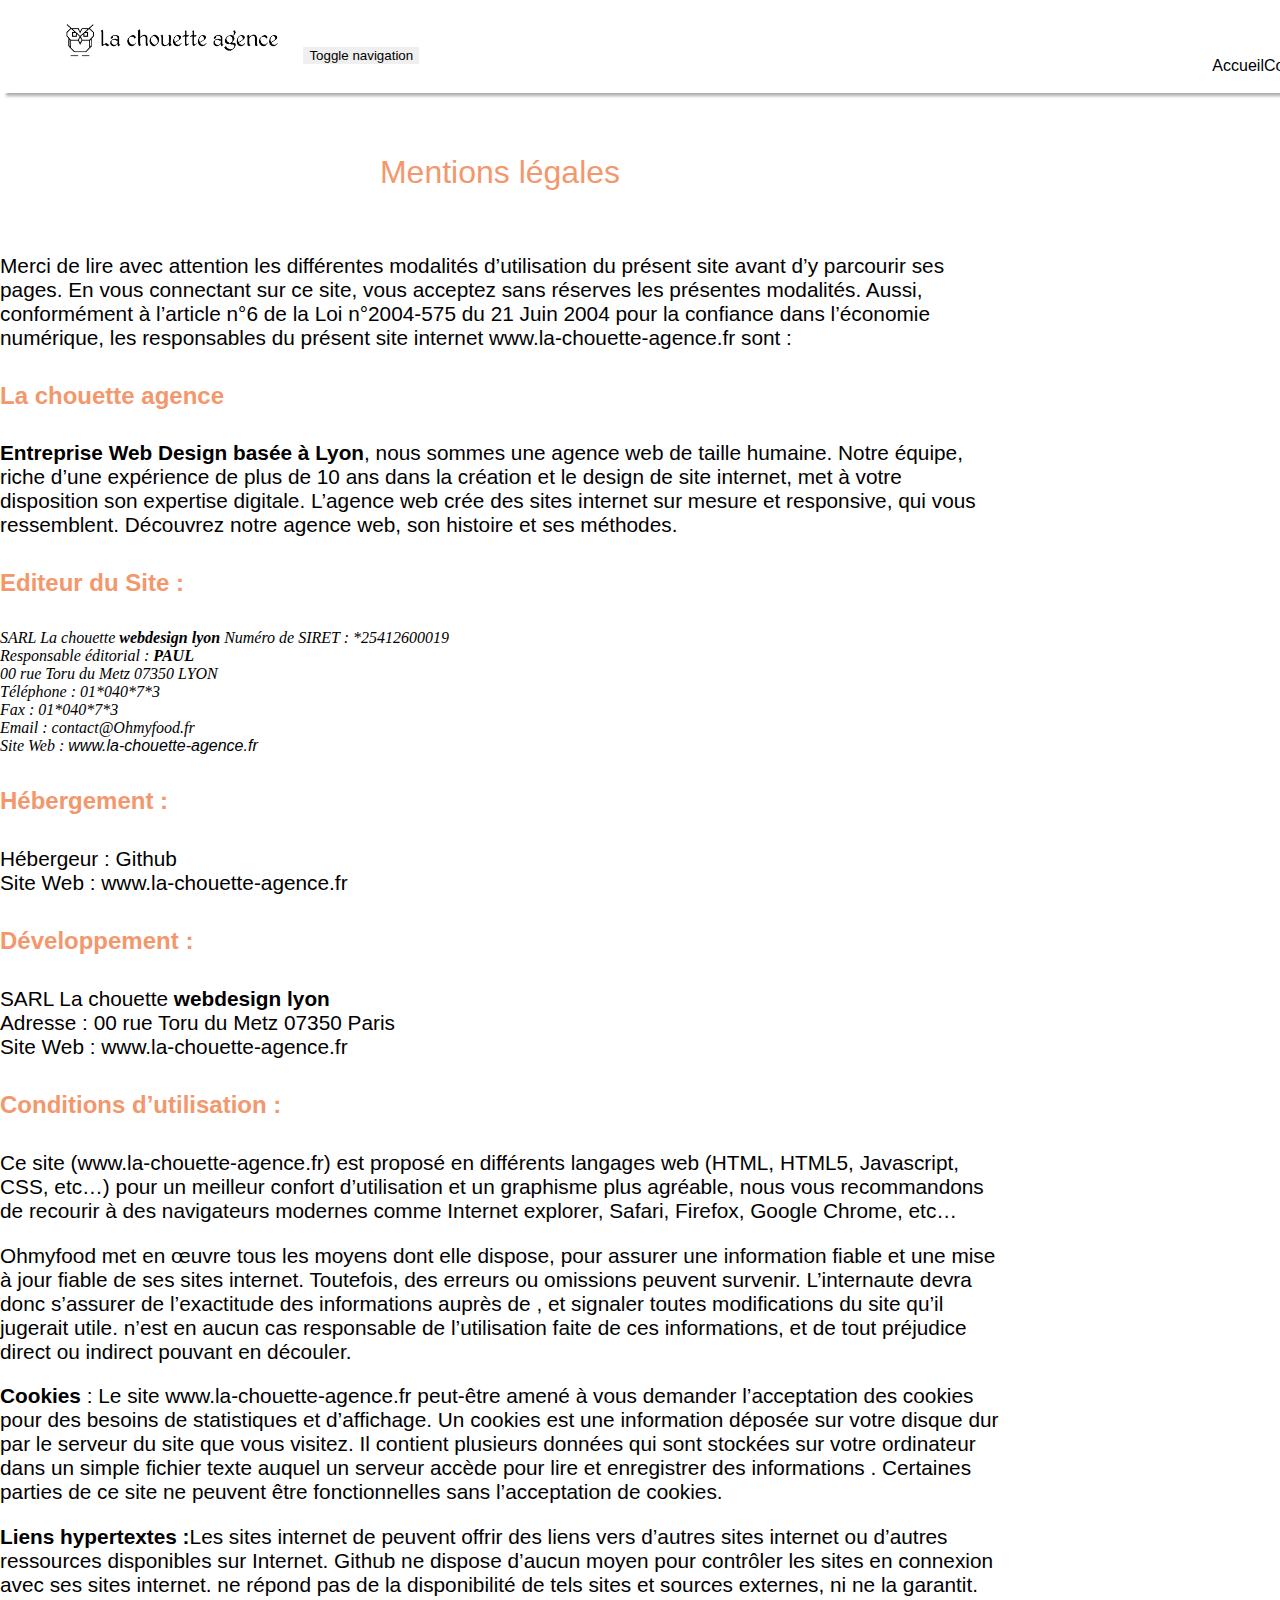
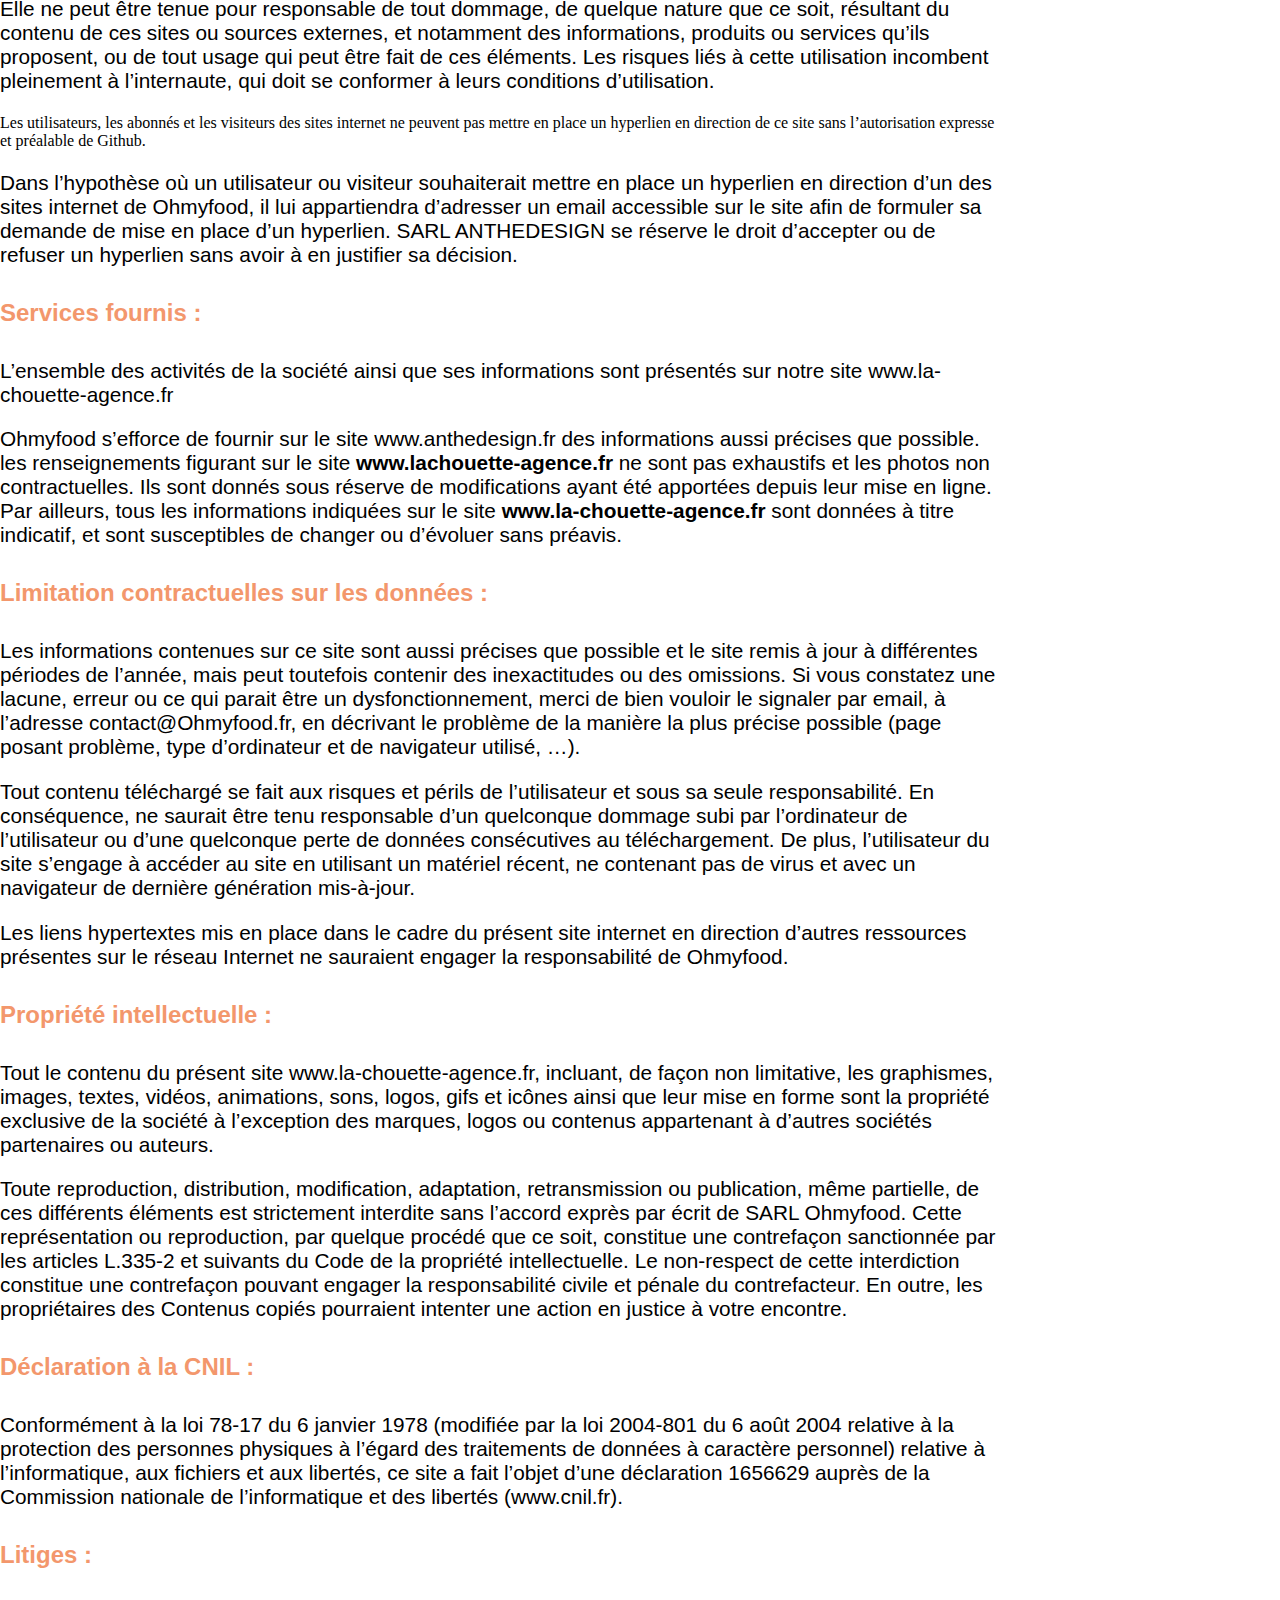
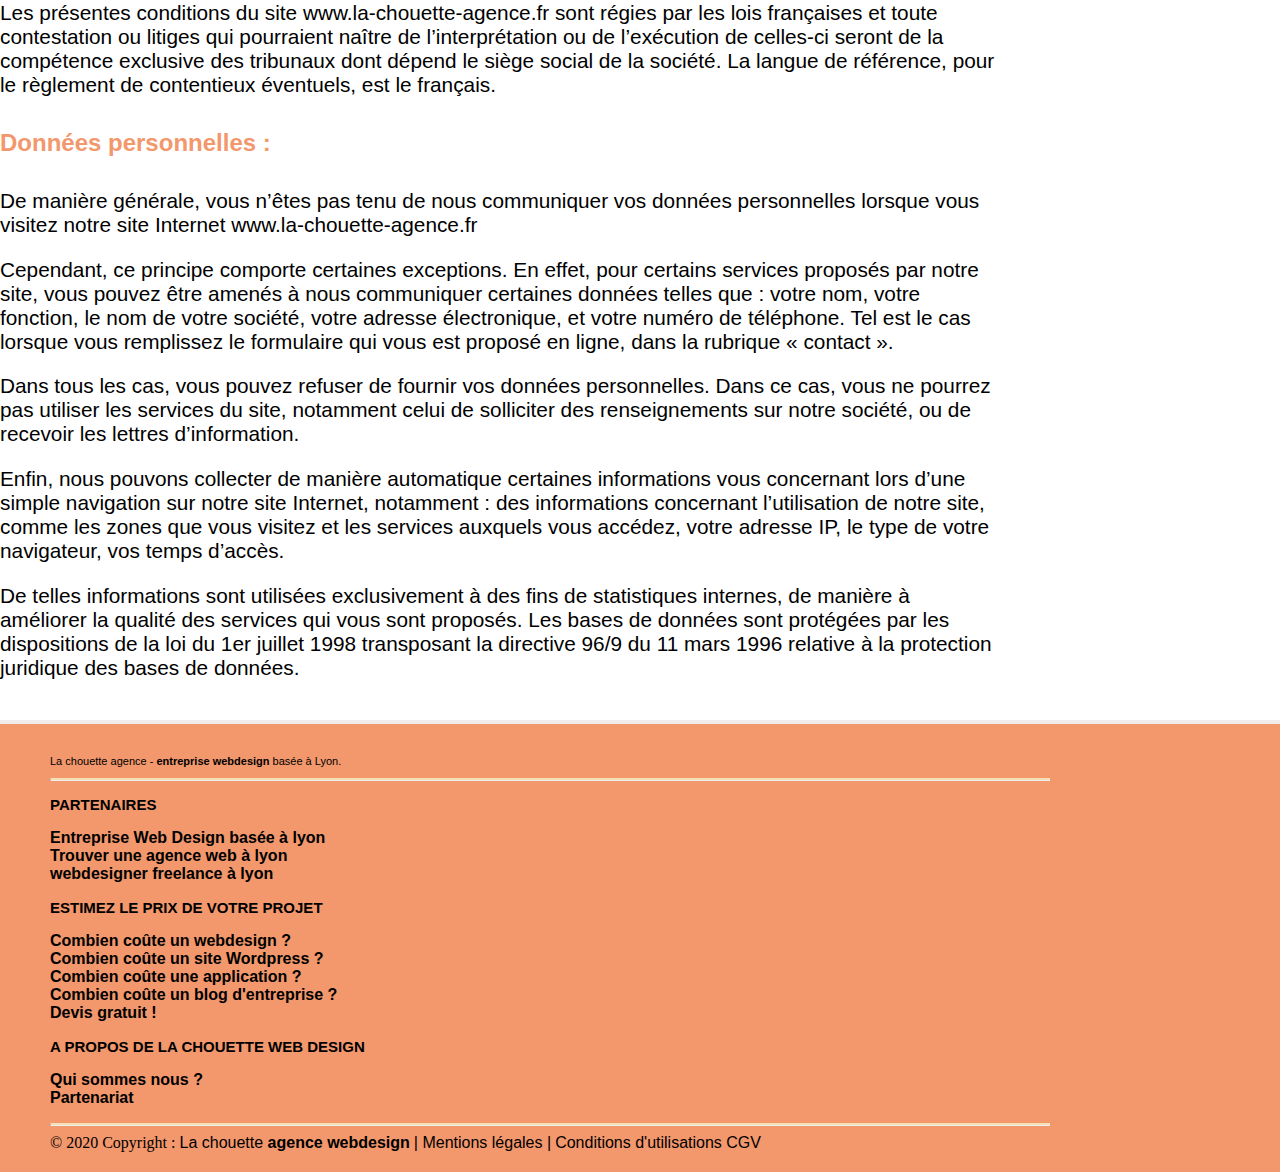
==== commit bcdd0187: "optimisation du contenu textuel de site pour le seo" ====
--- a/mentions-legales.html
+++ b/mentions-legales.html
@@ -2,17 +2,17 @@
 <html lang="fr">
 <head>
     <meta charset="utf-8">
-    <meta name="description" content="Besoin d'une entrepride de designWeb à Lyon? Demandez conseil à notre agence web, la-chouette-agence.fr">
-    <meta name="viewport" content="width=device-width, initial-scale=1.0, viewport-fit=cover">
+    <meta name="description" content="la chouette entreptise webdesign lyon |mentions legales|CGV">
+	<meta name="viewport" content="width=device-width, initial-scale=1.0, viewport-fit=cover">
+	<meta name="robots" content="index, follow">
+	<meta name="author" content="kaouech Mouheb"/>
     <link rel="shortcut icon" type="image/png" href="favicon.jpg">
-	<meta name="robots" content="index, follow">
-	<link rel="canonical" href="https://la-chouette-agence.fr"/>
 
 	<link rel="stylesheet" type="text/css" href="./css/bootstrap.css">
 	<link rel="stylesheet" type="text/css" href="style.css">
 	<link rel="stylesheet" type="text/css" href="./css/et-line.css">
 	
-	<title>La chouette Entreprise de webdesign basée à Lyon </title>
+	<title>La chouette webdesign| mentions légales </title>
 
     
 <!-- Analytics -->		
@@ -66,7 +66,7 @@
 					 </p>
 					<h4>Editeur du Site :</h4>
 					<address>
-						SARL La chouette designweb Numéro de SIRET : *25412600019<br>Responsable éditorial : <strong>PAUL</strong><br>
+						SARL La chouette <strong>webdesign lyon</strong> Numéro de SIRET : *25412600019<br>Responsable éditorial : <strong>PAUL</strong><br>
 						00 rue Toru du Metz 07350 LYON<br>
 						Téléphone : 01*040*7*3<br>
 						Fax : 01*040*7*3<br>
@@ -80,7 +80,7 @@
 					</p>
 					<h4>Développement :</h4>
 					<p>
-						Ohmyfood<br>
+						SARL La chouette <strong>webdesign lyon</strong><br>
 						Adresse : 00 rue Toru du Metz 07350 Paris<br>
 						Site Web :  <a href="https://kaouech-mouheb.github.io/Projet4_OC/">www.la-chouette-agence.fr</a>
 					</p>
@@ -160,7 +160,7 @@
 				<div class="row">
 					<div class="col-sm-12">
 						<p class="text-center h5 black">
-							La chouette agence - Entreprise de Webdesign basée à Lyon.
+							La chouette agence - <strong>entreprise webdesign</strong> basée à Lyon.
 						</p>
 						<div class="row row-no-gutters social-media social no-effect">
 							<div class="col-sm-3">
@@ -191,7 +191,7 @@
 									<ul>
 										<li><a href="index.html"><strong>Entreprise Web Design basée à lyon</strong></a></li>
 										<li><a href="https://www.sortlist.fr/web-marketing/lyon-ra-fr"><strong>Trouver une agence web à lyon</strong></a></li>
-										<li><a href="https://www.malt.fr/?utm_source=google&utm_medium=cpc&utm_campaign=FR_Generique_Freelance&utm_term=%2Bfreelance.b&gclid=Cj0KCQjwnv71BRCOARIsAIkxW9Gi6xMz9QFjzbxmngzObLiopDyEhKhbsu-k9_TVnFz5dRZ5o1gpVmUaAjk8EALw_wcB"><strong>Trouver un développer web en freelance</strong></a></li>
+										<li><a href="https://www.malt.fr/?utm_source=google&utm_medium=cpc&utm_campaign=FR_Generique_Freelance&utm_term=%2Bfreelance.b&gclid=Cj0KCQjwnv71BRCOARIsAIkxW9Gi6xMz9QFjzbxmngzObLiopDyEhKhbsu-k9_TVnFz5dRZ5o1gpVmUaAjk8EALw_wcB"><strong>webdesigner freelance à lyon</strong></a></li>
 									</ul>		
 							</div>
 							<div class="col-sm-4">
@@ -207,7 +207,7 @@
 							<div class="col-sm-4">
 								<h3>A propos de la chouette Web Design</h3>
 								<ul>
-									<li><a href="mentions-legales.html"><strong>Qui sommes nous ?</strong></a></li>
+									<li><a href="page2.html"><strong>Qui sommes nous ?</strong></a></li>
 									<li><a href="page2.html"><strong>Partenariat</strong></a></li>
 								</ul>
 							</div>
@@ -215,7 +215,7 @@
 						<hr>
 							 <!-- Copyright -->
 							<div class="footer-copyright text-center black no-effect">© 2020 Copyright :
-								<a href="index.html"> La chouette agence</a>
+								<a href="index.html"> La chouette <strong>agence webdesign</strong></a>
 								<a href="mentions-legales.html">| Mentions légales |</a>
 								<a href="mentions-legales.html"> Conditions d'utilisations CGV</a>
 							</div>
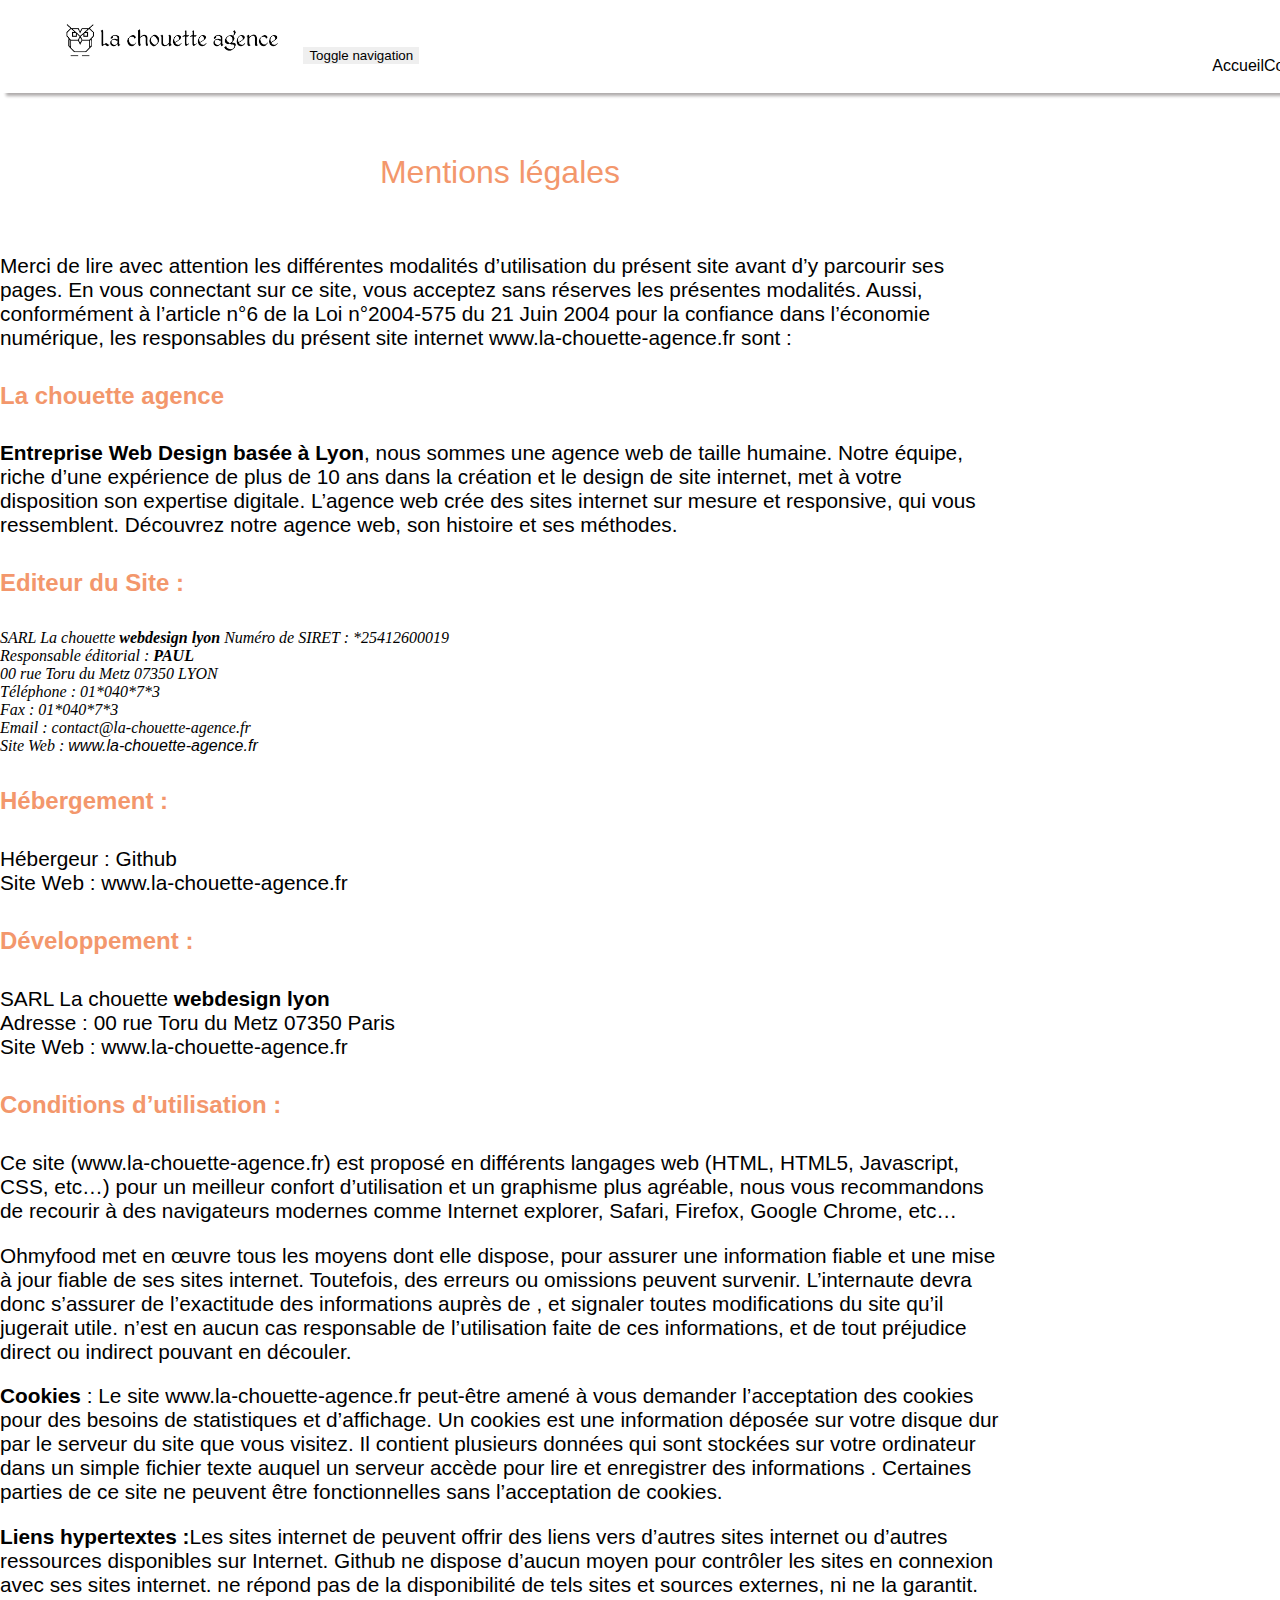
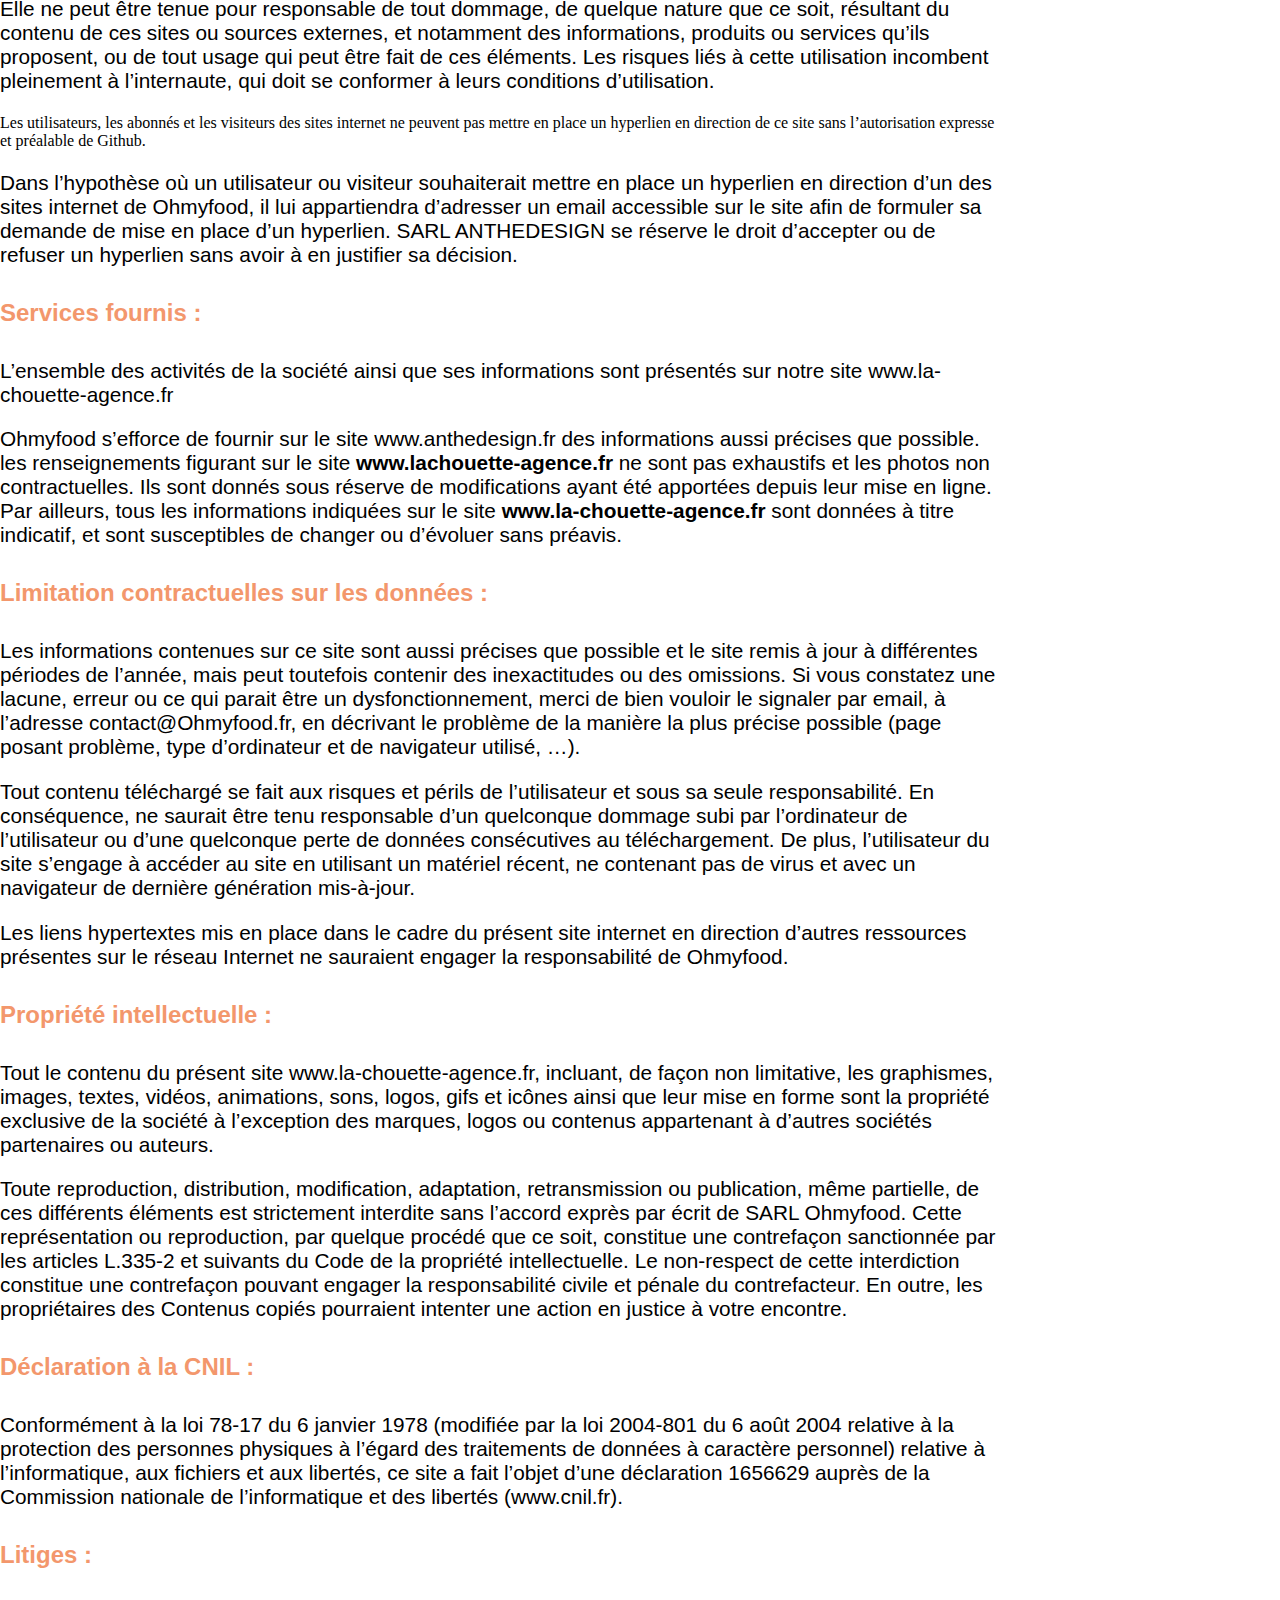
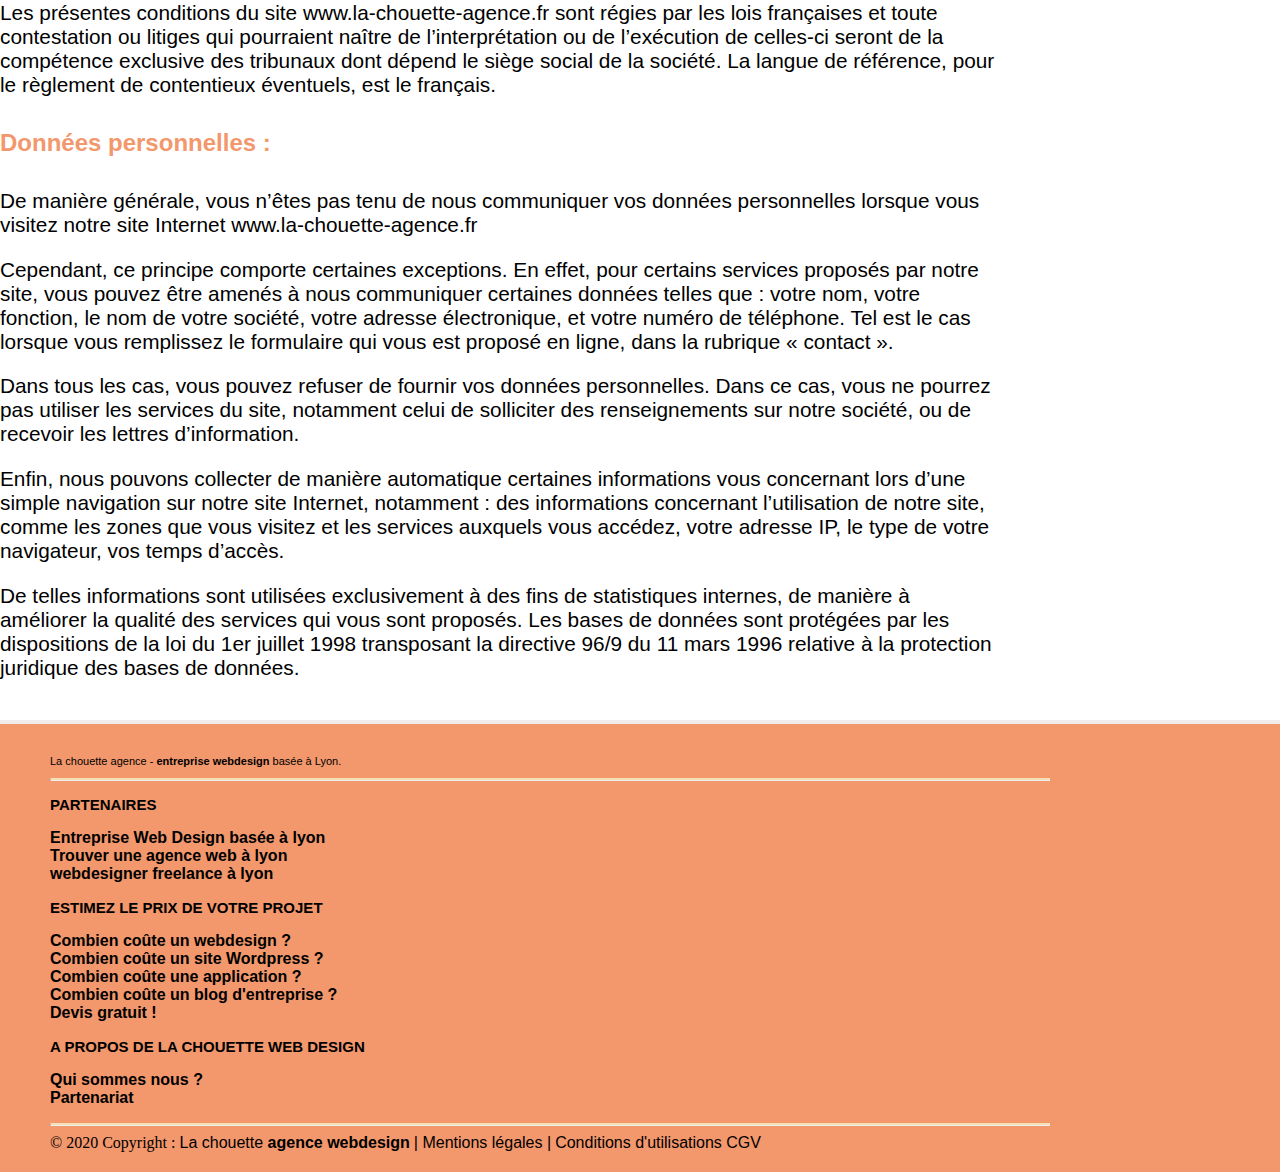
==== commit 74a1ddc6: "integration de l'open graph protocol de facebool et twitter cards" ====
--- a/mentions-legales.html
+++ b/mentions-legales.html
@@ -2,7 +2,7 @@
 <html lang="fr">
 <head>
     <meta charset="utf-8">
-    <meta name="description" content="la chouette entreptise webdesign lyon |mentions legales|CGV">
+    <meta name="description" content="la chouette entreptise webdesign lyon| mentions legales| CGV">
 	<meta name="viewport" content="width=device-width, initial-scale=1.0, viewport-fit=cover">
 	<meta name="robots" content="index, follow">
 	<meta name="author" content="kaouech Mouheb"/>
@@ -11,6 +11,17 @@
 	<link rel="stylesheet" type="text/css" href="./css/bootstrap.css">
 	<link rel="stylesheet" type="text/css" href="style.css">
 	<link rel="stylesheet" type="text/css" href="./css/et-line.css">
+	
+	<!-- Open Graph data -->
+    <meta property="og:type" content="Bienvenue chez la chouette agence"/>
+    <meta property="og:url" content=""/>
+    <meta property="og:image" content="img/1.jpg"/>
+    <meta property="og:description" content="La chouette agence web design Lyon"/>
+    <!-- Twitter Card data -->
+    <meta name="Twitter:card" content="summary_large_image">
+    <meta name="twitter:title" content="Bienvenue chez la chouette agence">
+    <meta name="twitter:image" content="img/1.jpg">
+	<meta name="twitter:description" content="La chouette agence web design Lyon">
 	
 	<title>La chouette webdesign| mentions légales </title>
 
@@ -70,19 +81,19 @@
 						00 rue Toru du Metz 07350 LYON<br>
 						Téléphone : 01*040*7*3<br>
 						Fax : 01*040*7*3<br>
-						Email : contact@Ohmyfood.fr<br>
-						Site Web : <a href="https://kaouech-mouheb.github.io/Projet4_OC/">www.la-chouette-agence.fr</a>
+						Email : contact@la-chouette-agence.fr<br>
+						Site Web : <a href="https://kaouech-mouheb.github.io/Projet4-OC/">www.la-chouette-agence.fr</a>
 					</address>
 					<h4>Hébergement :</h4>
 					<p>
 						Hébergeur : Github<br>
-						Site Web :  <a href="https://kaouech-mouheb.github.io/Projet4_OC/">www.la-chouette-agence.fr</a>
+						Site Web :  <a href="https://kaouech-mouheb.github.io/Projet4-OC/">www.la-chouette-agence.fr</a>
 					</p>
 					<h4>Développement :</h4>
 					<p>
 						SARL La chouette <strong>webdesign lyon</strong><br>
 						Adresse : 00 rue Toru du Metz 07350 Paris<br>
-						Site Web :  <a href="https://kaouech-mouheb.github.io/Projet4_OC/">www.la-chouette-agence.fr</a>
+						Site Web :  <a href="https://kaouech-mouheb.github.io/Projet4-OC/">www.la-chouette-agence.fr</a>
 					</p>
 					<h4>Conditions d’utilisation :</h4>
 					<p>
@@ -92,7 +103,7 @@
 						Ohmyfood met en œuvre tous les moyens dont elle dispose, pour assurer une information fiable et une mise à jour fiable de ses sites internet. Toutefois, des erreurs ou omissions peuvent survenir. L’internaute devra donc s’assurer de l’exactitude des informations auprès de , et signaler toutes modifications du site qu’il jugerait utile. n’est en aucun cas responsable de l’utilisation faite de ces informations, et de tout préjudice direct ou indirect pouvant en découler.
 					</p>
 					<p>
-						<strong>Cookies</strong> : Le site <a href="https://kaouech-mouheb.github.io/Projet4_OC/">www.la-chouette-agence.fr</a> peut-être amené à vous demander l’acceptation des cookies pour des besoins de statistiques et d’affichage. Un cookies est une information déposée sur votre disque dur par le serveur du site que vous visitez. Il contient plusieurs données qui sont stockées sur votre ordinateur dans un simple fichier texte auquel un serveur accède pour lire et enregistrer des informations . Certaines parties de ce site ne peuvent être fonctionnelles sans l’acceptation de cookies.
+						<strong>Cookies</strong> : Le site <a href="https://kaouech-mouheb.github.io/Projet4-OC/">www.la-chouette-agence.fr</a> peut-être amené à vous demander l’acceptation des cookies pour des besoins de statistiques et d’affichage. Un cookies est une information déposée sur votre disque dur par le serveur du site que vous visitez. Il contient plusieurs données qui sont stockées sur votre ordinateur dans un simple fichier texte auquel un serveur accède pour lire et enregistrer des informations . Certaines parties de ce site ne peuvent être fonctionnelles sans l’acceptation de cookies.
 					</p>
 					<p>
 						<strong>Liens hypertextes :</strong>Les sites internet de peuvent offrir des liens vers d’autres sites internet ou d’autres ressources disponibles sur Internet. Github ne dispose d’aucun moyen pour contrôler les sites en connexion avec ses sites internet. ne répond pas de la disponibilité de tels sites et sources externes, ni ne la garantit. Elle ne peut être tenue pour responsable de tout dommage, de quelque nature que ce soit, résultant du contenu de ces sites ou sources externes, et notamment des informations, produits ou services qu’ils proposent, ou de tout usage qui peut être fait de ces éléments. Les risques liés à cette utilisation incombent pleinement à l’internaute, qui doit se conformer à leurs conditions d’utilisation.
@@ -120,7 +131,7 @@
 					</p>
 					<h4>Propriété intellectuelle :</h4>
 					<p>
-						Tout le contenu du présent site <a href="https://kaouech-mouheb.github.io/Projet4_OC/">www.la-chouette-agence.fr</a>, incluant, de façon non limitative, les graphismes, images, textes, vidéos, animations, sons, logos, gifs et icônes ainsi que leur mise en forme sont la propriété exclusive de la société à l’exception des marques, logos ou contenus appartenant à d’autres sociétés partenaires ou auteurs.
+						Tout le contenu du présent site <a href="https://kaouech-mouheb.github.io/Projet4-OC/">www.la-chouette-agence.fr</a>, incluant, de façon non limitative, les graphismes, images, textes, vidéos, animations, sons, logos, gifs et icônes ainsi que leur mise en forme sont la propriété exclusive de la société à l’exception des marques, logos ou contenus appartenant à d’autres sociétés partenaires ou auteurs.
 					</p>
 					<p>
 						Toute reproduction, distribution, modification, adaptation, retransmission ou publication, même partielle, de ces différents éléments est strictement interdite sans l’accord exprès par écrit de SARL Ohmyfood. Cette représentation ou reproduction, par quelque procédé que ce soit, constitue une contrefaçon sanctionnée par les articles L.335-2 et suivants du Code de la propriété intellectuelle. Le non-respect de cette interdiction constitue une contrefaçon pouvant engager la responsabilité civile et pénale du contrefacteur. En outre, les propriétaires des Contenus copiés pourraient intenter une action en justice à votre encontre.
@@ -131,7 +142,7 @@
 					</p>
 					<h4>Litiges :</h4>
 					<p>
-						Les présentes conditions du site <a href="https://kaouech-mouheb.github.io/Projet4_OC/">www.la-chouette-agence.fr</a> sont régies par les lois françaises et toute contestation ou litiges qui pourraient naître de l’interprétation ou de l’exécution de celles-ci seront de la compétence exclusive des tribunaux dont dépend le siège social de la société. La langue de référence, pour le règlement de contentieux éventuels, est le français.
+						Les présentes conditions du site <a href="https://kaouech-mouheb.github.io/Projet4-OC/">www.la-chouette-agence.fr</a> sont régies par les lois françaises et toute contestation ou litiges qui pourraient naître de l’interprétation ou de l’exécution de celles-ci seront de la compétence exclusive des tribunaux dont dépend le siège social de la société. La langue de référence, pour le règlement de contentieux éventuels, est le français.
 					</p>
 					<h4>Données personnelles :</h4>
 					<p>
